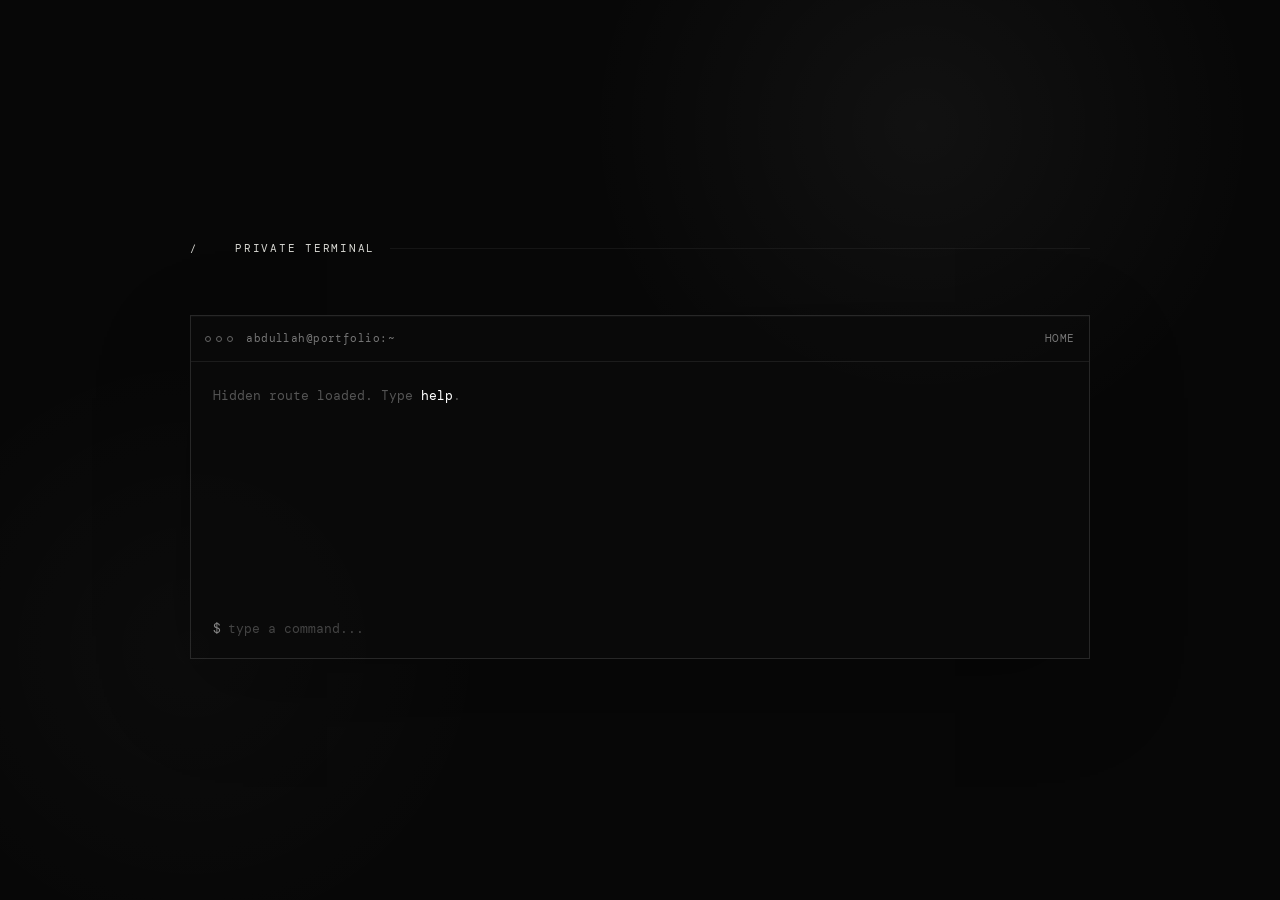
==== terminal/index.html @ bd7c906c "Add files via upload" ====
<!DOCTYPE html>
<html lang="en">
<head>
<meta charset="UTF-8">
<meta name="viewport" content="width=device-width, initial-scale=1.0">
<meta name="theme-color" content="#070707">
<link rel="icon" type="image/svg+xml" href="../logo.svg">
    <title>Mohammad Abdullah</title>
<link rel="preconnect" href="https://fonts.googleapis.com">
<link rel="preconnect" href="https://fonts.gstatic.com" crossorigin>
<link href="https://fonts.googleapis.com/css2?family=DM+Mono:wght@400;500&family=Inter:wght@400;500;600;700;800&display=swap" rel="stylesheet">
<link rel="stylesheet" href="../style.css">
</head>
<body>
<main style="width:min(900px,calc(100% - 40px));margin:0 auto;padding:80px 0;min-height:100vh;display:grid;align-content:center;">
<div class="section-header"><span class="section-number">/</span><h2>Private Terminal</h2><div class="section-line"></div></div>
<div class="terminal-window">
<div class="terminal-bar"><div class="terminal-lights"><i></i><i></i><i></i></div><span>abdullah@portfolio:~</span><a href="../index.html#top">HOME</a></div>
<div class="terminal-output" id="terminal-output"><div class="terminal-line terminal-muted">Hidden route loaded. Type <span>help</span>.</div></div>
<form class="terminal-input-row" id="terminal-form"><label for="terminal-input">$</label><input id="terminal-input" type="text" autocomplete="off" spellcheck="false" placeholder="type a command..." autofocus></form>
</div>
</main>
<script src="../script.js"></script>
</body>
</html>
---- style.css ----
:root {
    --bg: #070707;
    --surface: #0d0d0d;
    --surface-2: #111111;
    --text: #f4f4f1;
    --muted: #8b8b88;
    --dim: #4e4e4b;
    --line: rgba(255,255,255,.10);
    --line-soft: rgba(255,255,255,.055);
    --silver: #d9d9d4;
    --green: #79f2a4;
    --max: 1180px;
    --mono: "DM Mono", monospace;
}

* { box-sizing: border-box; margin: 0; padding: 0; }

html { scroll-behavior: smooth; }

::selection {
    background: rgba(255,255,255,.18);
    color: #fff;
}

html {
    scrollbar-width: thin;
    scrollbar-color: rgba(255,255,255,.18) transparent;
}

::-webkit-scrollbar { width: 7px; }
::-webkit-scrollbar-track { background: transparent; }
::-webkit-scrollbar-thumb {
    background: rgba(255,255,255,.16);
    border-radius: 999px;
}
::-webkit-scrollbar-thumb:hover { background: rgba(255,255,255,.28); }

body {
    min-height: 100vh;
    overflow-x: hidden;
    background:
        radial-gradient(circle at 72% 14%, rgba(255,255,255,.045), transparent 28%),
        radial-gradient(circle at 15% 72%, rgba(255,255,255,.025), transparent 24%),
        var(--bg);
    color: var(--text);
    font-family: Inter, -apple-system, BlinkMacSystemFont, "Segoe UI", sans-serif;
    line-height: 1.55;
}

body, a, button { cursor: auto; }

a {
    color: inherit;
    text-decoration: none;
}

a:focus-visible,
button:focus-visible,
input:focus-visible {
    outline: 1px solid rgba(255,255,255,.65);
    outline-offset: 4px;
}

.custom-cursor,
.custom-cursor-dot {
    position: fixed;
    left: 0;
    top: 0;
    pointer-events: none;
    z-index: 200;
    opacity: 0;
}

/* Minimal pointer: one small point, no ring, trail, or expansion. */
.custom-cursor {
    width: 7px;
    height: 7px;
    border-radius: 50%;
    background: #fff;
    box-shadow: 0 0 0 1px rgba(255,255,255,.18);
    transform: translate3d(-50%, -50%, 0);
    transition: transform .14s ease, opacity .2s ease;
    mix-blend-mode: difference;
}

.custom-cursor-dot {
    display: none;
}

/* The portfolio uses the browser pointer rather than a decorative custom cursor. */
.custom-cursor,
.custom-cursor-dot {
    display: none !important;
}

@media (pointer: coarse), (max-width: 850px) {
    body, a, button { cursor: auto; }
}

.liquid-orb {
    position: fixed;
    z-index: 1;
    right: 7vw;
    top: 19vh;
    width: min(34vw, 470px);
    height: min(34vw, 470px);
    pointer-events: none;
    opacity: .52;
    filter: drop-shadow(0 30px 70px rgba(255,255,255,.07));
    transform: translate3d(var(--orb-x, 0px), var(--orb-y, 0px), 0);
    will-change: transform;
}

.orb-core {
    position: absolute;
    inset: 10%;
    border-radius: 44% 56% 58% 42% / 42% 38% 62% 58%;
    background:
        radial-gradient(circle at 32% 25%, rgba(255,255,255,.95), transparent 9%),
        radial-gradient(circle at 64% 65%, rgba(255,255,255,.24), transparent 23%),
        linear-gradient(135deg, rgba(255,255,255,.24), rgba(255,255,255,.025) 42%, rgba(255,255,255,.14));
    border: 1px solid rgba(255,255,255,.28);
    box-shadow:
        inset -40px -50px 90px rgba(0,0,0,.52),
        inset 25px 20px 50px rgba(255,255,255,.12),
        0 0 100px rgba(255,255,255,.04);
    backdrop-filter: blur(10px);
    animation: morph 12s ease-in-out infinite alternate;
}

.orb-core::after {
    content: "";
    position: absolute;
    inset: 17%;
    border-radius: inherit;
    border: 1px solid rgba(255,255,255,.13);
    transform: rotate(25deg) scale(.82);
}

.orb-highlight {
    position: absolute;
    width: 35%;
    height: 15%;
    top: 20%;
    left: 22%;
    border-radius: 50%;
    background: rgba(255,255,255,.20);
    filter: blur(18px);
    transform: rotate(-28deg);
    animation: highlightMove 7s ease-in-out infinite alternate;
}

.orb-ring {
    position: absolute;
    inset: 3%;
    border: 1px solid rgba(255,255,255,.06);
    border-radius: 47% 53% 60% 40% / 43% 36% 64% 57%;
}

.orb-ring-a { transform: rotate(35deg) scaleY(.72); animation: ringRotate 20s linear infinite; }
.orb-ring-b { transform: rotate(-22deg) scaleX(.74); animation: ringRotate 27s linear infinite reverse; }

.site-nav {
    position: fixed;
    top: 0;
    left: 0;
    right: 0;
    z-index: 100;
    padding: 25px 0;
    background: linear-gradient(to bottom, rgba(7,7,7,.78), transparent);
    backdrop-filter: blur(10px);
}

.nav-content {
    width: min(var(--max), calc(100% - 56px));
    margin: auto;
    display: grid;
    grid-template-columns: 1fr auto 1fr;
    align-items: center;
}

.logo {
    width: max-content;
    display: inline-flex;
    align-items: center;
}

.logo img {
    display: block;
    width: 30px;
    height: 30px;
    object-fit: contain;
}

.logo img:not([src]), .logo img[src=""] { display: none; }

.nav-meta {
    display: flex;
    gap: 20px;
    align-items: center;
    color: var(--dim);
    font: 10px var(--mono);
    letter-spacing: .14em;
}

.nav-status { display: flex; gap: 7px; align-items: center; }
.nav-status i, .live i {
    width: 5px;
    height: 5px;
    display: inline-block;
    border-radius: 50%;
    background: var(--green);
    box-shadow: 0 0 12px rgba(121,242,164,.65);
}

.nav-links {
    display: flex;
    justify-content: flex-end;
    gap: 27px;
    font: 10px var(--mono);
    letter-spacing: .12em;
    color: var(--muted);
    text-transform: uppercase;
}

.nav-links a, .social-links a, .project-link, .contact-email {
    transition: color .25s ease, opacity .25s ease, border-color .25s ease, transform .25s ease;
}
.nav-links a:hover, .social-links a:hover, .project-link:hover, .contact-email:hover { color: white; }
.nav-links a:hover, .social-links a:hover { opacity: .92; }

/* Quiet underline reveal for ordinary text links. */
.data-row a,
.github-recent-head a,
.repo-item a {
    position: relative;
}

.data-row a::after,
.github-recent-head a::after,
.repo-item a::after {
    content: "";
    position: absolute;
    left: 0;
    right: 0;
    bottom: -3px;
    height: 1px;
    background: currentColor;
    transform: scaleX(0);
    transform-origin: right;
    transition: transform .25s ease;
    opacity: .45;
}

.data-row a:hover::after,
.github-recent-head a:hover::after,
.repo-item a:hover::after {
    transform: scaleX(1);
    transform-origin: left;
}

main {
    width: min(var(--max), calc(100% - 56px));
    margin: auto;
    position: relative;
    z-index: 1;
}

.hero {
    min-height: 100vh;
    padding: 170px 0 90px;
    display: flex;
    align-items: center;
    position: relative;
    isolation: isolate;
}

.hero-copy {
    width: min(800px, 75%);
    position: relative;
    z-index: 3;
}

.hero-index { z-index: 3; }

.eyebrow, .section-number, .skill-label, .project-topline, .project-kicker,
.presence-label, .contact-label, .work-note span {
    font: 10px var(--mono);
    letter-spacing: .16em;
    color: var(--muted);
}

.eyebrow {
    display: flex;
    align-items: center;
    gap: 16px;
    margin-bottom: 35px;
}

.eyebrow span, .section-number { color: var(--silver); }

h1 {
    font-size: clamp(4.8rem, 11vw, 9.4rem);
    line-height: .82;
    letter-spacing: -.085em;
    font-weight: 800;
    text-transform: uppercase;
}

h1 span {
    color: transparent;
    -webkit-text-stroke: 1px rgba(255,255,255,.62);
}

.hero-bottom {
    display: grid;
    grid-template-columns: 1fr auto;
    gap: 70px;
    align-items: end;
    margin-top: 55px;
    max-width: 800px;
}

.role {
    font: 11px var(--mono);
    letter-spacing: .17em;
    color: var(--silver);
    margin-bottom: 14px;
}

.hero-description {
    max-width: 510px;
    color: var(--muted);
    font-size: 15px;
    line-height: 1.8;
}

.hero-actions {
    display: flex;
    flex-direction: column;
    gap: 8px;
    min-width: 155px;
}

.button {
    height: 45px;
    padding: 0 15px;
    display: flex;
    align-items: center;
    justify-content: space-between;
    gap: 25px;
    border: 1px solid var(--line);
    font: 10px var(--mono);
    letter-spacing: .1em;
    text-transform: uppercase;
    transition: background .25s ease, border-color .25s ease, transform .25s ease;
}

.button:hover { transform: translateX(4px); }
.button-primary { background: #ededeb; color: #080808; }
.button-primary:hover { background: white; }
.button-ghost { color: var(--muted); }
.button-ghost:hover { border-color: rgba(255,255,255,.25); color: white; }

.hero-index {
    position: absolute;
    left: 0;
    bottom: 42px;
    display: flex;
    align-items: center;
    gap: 13px;
    color: var(--dim);
    font: 9px var(--mono);
    letter-spacing: .15em;
}
.hero-index i { width: 45px; height: 1px; background: var(--line); }

.section { padding: 125px 0; position: relative; }

.section-header {
    display: grid;
    grid-template-columns: 30px auto 1fr;
    align-items: center;
    gap: 15px;
    margin-bottom: 60px;
}

.section-header h2 {
    font: 11px var(--mono);
    letter-spacing: .16em;
    text-transform: uppercase;
    color: var(--silver);
}

.section-line { height: 1px; background: var(--line-soft); }

.profile-grid {
    display: grid;
    grid-template-columns: 1.35fr .65fr;
    gap: 100px;
}

.large-copy {
    max-width: 720px;
    font-size: clamp(2rem, 4vw, 3.5rem);
    line-height: 1.1;
    letter-spacing: -.045em;
}

.large-copy em {
    font-style: normal;
    color: transparent;
    -webkit-text-stroke: 1px rgba(255,255,255,.65);
}

.muted-copy {
    max-width: 510px;
    margin-top: 30px;
    color: var(--muted);
    font-size: 14px;
    line-height: 1.8;
}

.profile-aside { padding-top: 7px; }

.data-row {
    padding: 17px 0;
    border-top: 1px solid var(--line-soft);
    display: flex;
    justify-content: space-between;
    gap: 20px;
    font-size: 12px;
}

.data-row:last-child { border-bottom: 1px solid var(--line-soft); }
.data-row span { color: var(--dim); font: 9px var(--mono); letter-spacing: .12em; }
.data-row strong, .data-row a { font-weight: 500; color: var(--silver); }
.live { display: flex; align-items: center; gap: 8px; }

.skills-grid {
    display: grid;
    grid-template-columns: repeat(3, 1fr);
    border-top: 1px solid var(--line);
    border-bottom: 1px solid var(--line);
}

.skill-column {
    min-height: 230px;
    padding: 28px;
    border-right: 1px solid var(--line);
}
.skill-column:last-child { border-right: 0; }

.skill-label { display: block; margin-bottom: 32px; }

.skill-list { display: flex; flex-wrap: wrap; gap: 9px; }

.skill-list span {
    padding: 8px 11px;
    border: 1px solid var(--line);
    color: #c9c9c5;
    font: 11px var(--mono);
    transition: background .25s ease, border-color .25s ease, transform .25s ease;
}

.skill-list span:hover {
    background: rgba(255,255,255,.06);
    border-color: rgba(255,255,255,.22);
    transform: translateY(-2px);
}

.featured-project {
    padding: 30px 0 0;
    border-top: 1px solid rgba(255,255,255,.18);
    border-bottom: 1px solid var(--line);
    transition: padding .4s ease;
}

.featured-project:hover { padding-left: 15px; padding-right: 15px; background: rgba(255,255,255,.018); }

.project-topline {
    display: flex;
    justify-content: space-between;
    padding-bottom: 50px;
}

.project-main {
    display: grid;
    grid-template-columns: 1.1fr .9fr;
    gap: 70px;
    align-items: end;
    padding-bottom: 65px;
}

.project-kicker { margin-bottom: 14px; }

.project-main h3 {
    font-size: clamp(4rem, 8vw, 7.5rem);
    line-height: .8;
    letter-spacing: -.08em;
    font-weight: 700;
}

.project-main h3 span { color: var(--dim); }

.project-description {
    max-width: 430px;
    color: var(--muted);
    font-size: 15px;
    line-height: 1.8;
}

.project-footer {
    min-height: 75px;
    border-top: 1px solid var(--line-soft);
    display: flex;
    align-items: center;
    justify-content: space-between;
}

.project-stack { display: flex; gap: 9px; flex-wrap: wrap; }
.project-stack span {
    color: var(--dim);
    font: 9px var(--mono);
    letter-spacing: .08em;
    text-transform: uppercase;
}

.project-link {
    color: var(--silver);
    font: 10px var(--mono);
    letter-spacing: .1em;
    text-transform: uppercase;
}
.project-link span { margin-left: 10px; display: inline-block; transition: transform .25s ease; }
.project-link:hover span { transform: translateX(3px); }

.work-note {
    margin-top: 22px;
    display: flex;
    justify-content: space-between;
    gap: 30px;
    color: var(--dim);
}
.work-note p { font-size: 12px; }

.presence-card {
    display: grid;
    grid-template-columns: 1fr auto;
    gap: 40px;
    align-items: center;
    padding: 27px;
    border: 1px solid var(--line);
    background: linear-gradient(110deg, rgba(255,255,255,.025), rgba(255,255,255,.008));
}

.presence-profile { display: flex; align-items: center; gap: 18px; }

.avatar-wrapper { width: 58px; height: 58px; position: relative; }
.avatar {
    width: 100%; height: 100%;
    border-radius: 50%;
    object-fit: cover;
    background: #151515;
    border: 1px solid rgba(255,255,255,.12);
}
.status-dot {
    position: absolute;
    width: 12px; height: 12px;
    right: -1px; bottom: 1px;
    border-radius: 50%;
    border: 3px solid #0d0d0d;
    background: #555;
}

.presence-profile h3 { font-size: 16px; font-weight: 600; }
.presence-status { color: var(--muted); font-size: 12px; margin-top: 2px; }

.spotify-info {
    min-width: 300px;
    display: flex;
    align-items: center;
    gap: 13px;
    padding: 14px 17px;
    border: 1px solid var(--line-soft);
    background: rgba(0,0,0,.2);
}
.spotify-mark { font-size: 22px; color: #ddd; }
.spotify-info p:not(.presence-label) { max-width: 230px; white-space: nowrap; overflow: hidden; text-overflow: ellipsis; font-size: 12px; }
#spotify-artist { color: var(--muted); font-size: 10px !important; }

.milestone-grid {
    display: grid;
    grid-template-columns: repeat(3, 1fr);
    border-top: 1px solid var(--line);
}
.milestone {
    padding: 27px;
    min-height: 200px;
    border-right: 1px solid var(--line);
}
.milestone:last-child { border-right: 0; }
.milestone > span { color: var(--dim); font: 9px var(--mono); }
.milestone strong { display: block; margin-top: 55px; font-size: 17px; font-weight: 600; letter-spacing: -.02em; }
.milestone p { margin-top: 9px; color: var(--muted); font-size: 12px; line-height: 1.65; }
.muted-milestone { opacity: .5; }

.contact {
    padding-top: 150px;
    padding-bottom: 90px;
    border-bottom: 1px solid var(--line-soft);
}
.contact-inner { max-width: 760px; }
.contact-label { display: block; margin-bottom: 35px; }
.contact h2 {
    font-size: clamp(4rem, 9vw, 8rem);
    line-height: .84;
    letter-spacing: -.08em;
}
.contact h2 em {
    font-style: normal;
    color: transparent;
    -webkit-text-stroke: 1px rgba(255,255,255,.55);
}
.contact-email {
    display: inline-flex;
    align-items: center;
    gap: 20px;
    margin-top: 45px;
    padding-bottom: 8px;
    border-bottom: 1px solid rgba(255,255,255,.3);
    font: 12px var(--mono);
}
.contact-email span { color: var(--dim); }

.social-links {
    display: flex;
    flex-wrap: wrap;
    gap: 28px;
    margin-top: 100px;
}
.social-links a {
    color: var(--muted);
    font: 10px var(--mono);
    letter-spacing: .1em;
    text-transform: uppercase;
}
.social-links span { color: var(--dim); margin-left: 7px; }

footer {
    width: min(var(--max), calc(100% - 56px));
    margin: auto;
    min-height: 100px;
    display: flex;
    justify-content: space-between;
    align-items: center;
    color: #3e3e3c;
    font: 9px var(--mono);
    letter-spacing: .13em;
}

.reveal {
    opacity: 0;
    transform: translateY(28px);
    transition: opacity .8s ease, transform .8s cubic-bezier(.23,1,.32,1);
}
.reveal.active { opacity: 1; transform: translateY(0); }

@keyframes morph {
    0% { border-radius: 44% 56% 58% 42% / 42% 38% 62% 58%; transform: rotate(-5deg) scale(1); }
    100% { border-radius: 60% 40% 42% 58% / 54% 58% 42% 46%; transform: rotate(8deg) scale(1.035); }
}
@keyframes highlightMove {
    from { transform: translate(0,0) rotate(-28deg); opacity: .55; }
    to { transform: translate(65px,35px) rotate(-12deg); opacity: .85; }
}
@keyframes ringRotate {
    from { transform: rotate(0deg) scaleY(.72); }
    to { transform: rotate(360deg) scaleY(.72); }
}

@media (max-width: 850px) {
    body, a, button { cursor: auto; }
    .liquid-orb { width: 330px; height: 330px; right: -110px; top: 20vh; opacity: .34; }
    .nav-content { grid-template-columns: 1fr auto; }
    .nav-meta { display: none; }
    .nav-links { display: none; }
    .hero-copy { width: 100%; }
    .hero-bottom, .profile-grid, .project-main { grid-template-columns: 1fr; gap: 35px; }
    .hero-bottom { margin-top: 45px; }
    .hero-actions { flex-direction: row; }
    .button { flex: 1; }
    .skills-grid, .milestone-grid { grid-template-columns: 1fr; }
    .skill-column, .milestone { border-right: 0; border-bottom: 1px solid var(--line); min-height: auto; }
    .skill-column:last-child, .milestone:last-child { border-bottom: 0; }
    .skill-column { padding: 25px; }
    .milestone { min-height: 170px; }
    .presence-card { grid-template-columns: 1fr; }
    .spotify-info { min-width: 0; width: 100%; }
    .section { padding: 90px 0; }
    .work-note { flex-direction: column; }
}

@media (max-width: 520px) {
    main, footer { width: min(100% - 32px, var(--max)); }
    .site-nav { padding: 19px 0; }
    .hero { padding-top: 135px; }
    h1 { font-size: clamp(4rem, 20vw, 6rem); }
    .hero-bottom { margin-top: 35px; }
    .hero-actions { flex-direction: column; }
    .section-header { margin-bottom: 40px; }
    .project-topline { flex-direction: column; gap: 8px; padding-bottom: 35px; }
    .project-main h3 { font-size: 4rem; }
    .project-main { padding-bottom: 45px; }
    .project-footer { align-items: flex-start; flex-direction: column; gap: 20px; padding: 20px 0; }
    .social-links { margin-top: 70px; gap: 20px; }
    footer { flex-direction: column; align-items: flex-start; justify-content: center; gap: 8px; }
}

@media (prefers-reduced-motion: reduce) {
    html { scroll-behavior: auto; }
    *, *::before, *::after {
        animation-duration: .01ms !important;
        transition-duration: .01ms !important;
    }
}

/* ------------------------------
   Command palette + terminal
------------------------------ */
.command-trigger,
#terminal-clear,
#open-palette-from-terminal,
.palette-close {
    appearance: none;
    border: 0;
    background: transparent;
    color: var(--muted);
    font: inherit;
    cursor: pointer;
}

.command-trigger {
    border: 1px solid rgba(255,255,255,.10);
    padding: .25rem .5rem;
    font-family: 'DM Mono', monospace;
    font-size: .65rem;
    letter-spacing: .08em;
    transition: .25s ease;
}

.command-trigger:hover,
#terminal-clear:hover,
#open-palette-from-terminal:hover,
.palette-close:hover { color: var(--text); border-color: rgba(255,255,255,.28); }

.nav-meta { gap: .7rem; }

.terminal-window {
    border: 1px solid rgba(255,255,255,.12);
    background: rgba(10,10,10,.72);
    box-shadow: 0 30px 90px rgba(0,0,0,.24), inset 0 1px rgba(255,255,255,.025);
    overflow: hidden;
}

.terminal-bar {
    display: flex;
    align-items: center;
    gap: .8rem;
    min-height: 46px;
    padding: 0 .9rem;
    border-bottom: 1px solid rgba(255,255,255,.08);
    color: #777;
    font: 11px/1 'DM Mono', monospace;
    letter-spacing: .04em;
}

.terminal-bar > span { flex: 1; }

.terminal-lights { display: flex; gap: 5px; }
.terminal-lights i { width: 6px; height: 6px; border: 1px solid #666; border-radius: 50%; display: block; }

#terminal-clear { font: 10px/1 'DM Mono', monospace; letter-spacing: .1em; }

.terminal-output {
    min-height: 245px;
    max-height: 340px;
    overflow-y: auto;
    padding: 1.35rem 1.4rem .4rem;
    font: 13px/1.8 'DM Mono', monospace;
}

.terminal-line { color: #ddd; white-space: pre-wrap; overflow-wrap: anywhere; }
.terminal-line span { color: #fff; }
.terminal-prompt { color: #8c8c8c !important; margin-right: .35rem; }
.terminal-result { color: #a2a2a2; padding-left: 1rem; }
.terminal-muted { color: #555; }

.terminal-input-row {
    display: flex;
    align-items: center;
    gap: .4rem;
    padding: .6rem 1.4rem 1.1rem;
}

.terminal-input-row label {
    color: #888;
    font: 13px/1 'DM Mono', monospace;
}

.terminal-input-row input {
    width: 100%;
    border: 0;
    outline: 0;
    background: transparent;
    color: #f4f4f4;
    font: 13px/1.8 'DM Mono', monospace;
}

.terminal-input-row input::placeholder { color: #444; }

.terminal-help {
    display: flex;
    justify-content: space-between;
    gap: 1rem;
    padding: .8rem 1.4rem;
    border-top: 1px solid rgba(255,255,255,.06);
    color: #4f4f4f;
    font: 10px/1.4 'DM Mono', monospace;
    letter-spacing: .04em;
}

#open-palette-from-terminal { font: inherit; }

.command-palette {
    position: fixed;
    inset: 0;
    z-index: 1000;
    display: grid;
    place-items: start center;
    padding: 12vh 1.5rem 2rem;
    visibility: hidden;
    opacity: 0;
    transition: opacity .18s ease, visibility .18s ease;
}

.command-palette.open { visibility: visible; opacity: 1; }

.palette-backdrop {
    position: absolute;
    inset: 0;
    background: rgba(0,0,0,.72);
    backdrop-filter: blur(12px);
}

.palette-dialog {
    position: relative;
    width: min(680px, 100%);
    border: 1px solid rgba(255,255,255,.14);
    background: rgba(13,13,13,.97);
    box-shadow: 0 35px 120px rgba(0,0,0,.6), 0 0 0 1px rgba(255,255,255,.02) inset;
    transform: translateY(-10px) scale(.985);
    transition: transform .18s ease;
}

.command-palette.open .palette-dialog { transform: translateY(0) scale(1); }

.palette-header {
    display: flex;
    justify-content: space-between;
    align-items: flex-start;
    gap: 1rem;
    padding: 1.25rem 1.25rem 1rem;
}

.palette-kicker { color: #555; font: 10px/1 'DM Mono', monospace; letter-spacing: .16em; }
.palette-header h2 { margin-top: .45rem; font-size: 1rem; font-weight: 500; }

.palette-close {
    border: 1px solid rgba(255,255,255,.08);
    padding: .35rem .45rem;
    font: 10px/1 'DM Mono', monospace;
}

.palette-search-wrap {
    display: flex;
    align-items: center;
    gap: .65rem;
    margin: 0 1.25rem .75rem;
    padding: .75rem .85rem;
    border: 1px solid rgba(255,255,255,.1);
    background: rgba(255,255,255,.025);
    color: #666;
    font: 13px/1 'DM Mono', monospace;
}

.palette-search-wrap input {
    min-width: 0;
    flex: 1;
    border: 0;
    outline: 0;
    background: transparent;
    color: #f5f5f5;
    font: inherit;
}

.palette-search-wrap input::placeholder { color: #484848; }
.palette-search-wrap kbd { color: #555; font: 10px/1 'DM Mono', monospace; }

.palette-list { padding: .1rem .5rem .5rem; max-height: 360px; overflow-y: auto; }

.palette-item {
    width: 100%;
    display: grid;
    grid-template-columns: 30px 1fr auto;
    align-items: center;
    gap: .8rem;
    padding: .75rem;
    border: 1px solid transparent;
    background: transparent;
    color: #ddd;
    text-align: left;
    cursor: pointer;
}

.palette-item:hover,
.palette-item.selected { border-color: rgba(255,255,255,.09); background: rgba(255,255,255,.045); }
.palette-icon { color: #666; font: 12px/1 'DM Mono', monospace; }
.palette-item strong { display: block; font-size: .83rem; font-weight: 500; }
.palette-item small { display: block; margin-top: .2rem; color: #555; font: 10px/1.4 'DM Mono', monospace; }
.palette-item kbd { color: #444; font: 10px/1 'DM Mono', monospace; }

.palette-empty { padding: 1.25rem .75rem; color: #555; font: 11px/1.5 'DM Mono', monospace; }

.palette-footer {
    display: flex;
    gap: 1rem;
    padding: .75rem 1.25rem;
    border-top: 1px solid rgba(255,255,255,.06);
    color: #4b4b4b;
    font: 10px/1 'DM Mono', monospace;
}

@media (max-width: 768px) {
    .nav-meta .command-trigger { display: none; }
    .terminal-output { min-height: 220px; padding-left: 1rem; padding-right: 1rem; }
    .terminal-input-row { padding-left: 1rem; padding-right: 1rem; }
    .terminal-help { flex-direction: column; padding-left: 1rem; padding-right: 1rem; }
    .palette-footer { gap: .7rem; flex-wrap: wrap; }
}

/* ------------------------------
   System / GitHub / Lab additions
------------------------------ */
.system-grid { display:grid; grid-template-columns:repeat(4,1fr); border-top:1px solid var(--line); border-bottom:1px solid var(--line); }
.system-panel { padding:24px; min-height:105px; border-right:1px solid var(--line); }
.system-panel:last-child { border-right:0; }
.system-panel > span, .github-stat span, .github-recent-head > span, .lab-card > span { display:block; color:var(--dim); font:9px var(--mono); letter-spacing:.13em; }
.system-panel strong { display:flex; align-items:center; gap:9px; margin-top:18px; font:11px var(--mono); color:var(--silver); }
.status-led { width:6px; height:6px; border-radius:50%; display:inline-block; background:#555; box-shadow:0 0 0 3px rgba(255,255,255,.035); }
.status-led.online { background:#d9d9d9; box-shadow:0 0 12px rgba(255,255,255,.35); }
.github-grid { display:grid; grid-template-columns:.7fr 1.3fr; border-top:1px solid var(--line); border-bottom:1px solid var(--line); }
.github-stats { display:grid; grid-template-columns:1fr 1fr; border-right:1px solid var(--line); }
.github-stat { padding:25px; min-height:125px; border-right:1px solid var(--line-soft); border-bottom:1px solid var(--line-soft); }
.github-stat:nth-child(2n) { border-right:0; }
.github-stat:nth-last-child(-n+2) { border-bottom:0; }
.github-stat strong { display:block; margin-top:20px; font-size:26px; letter-spacing:-.05em; font-weight:500; }
.github-recent { padding:25px; }
.github-recent-head { display:flex; justify-content:space-between; gap:20px; align-items:center; padding-bottom:18px; border-bottom:1px solid var(--line-soft); }
.github-recent-head a { color:var(--dim); font:9px var(--mono); letter-spacing:.08em; }
.repo-list { display:grid; }
.repo-item { display:flex; align-items:center; justify-content:space-between; gap:20px; padding:16px 0; border-bottom:1px solid var(--line-soft); }
.repo-item strong { font-size:12px; font-weight:500; }
.repo-item span { color:var(--dim); font:9px var(--mono); }
.lab-grid { display:grid; grid-template-columns:repeat(3,1fr); border-top:1px solid var(--line); border-bottom:1px solid var(--line); }
.lab-card { min-height:210px; padding:26px; border-right:1px solid var(--line); }
.lab-card:last-child { border-right:0; }
.lab-card strong { display:block; margin-top:65px; font-size:15px; letter-spacing:-.02em; }
.lab-card p { max-width:280px; margin-top:10px; color:var(--muted); font-size:12px; line-height:1.65; }
.system-log { border-top:1px solid var(--line); border-bottom:1px solid var(--line); padding:5px 0; font:11px/2 'DM Mono',monospace; }
.log-row { display:grid; grid-template-columns:90px 110px 1fr; gap:15px; padding:3px 12px; border-bottom:1px solid rgba(255,255,255,.025); }
.log-time,.log-code { color:#4d4d4d; }
.log-message { color:#8e8e8e; }
.project-actions { display:flex; align-items:center; gap:25px; }
.project-terminal-link { border:0; background:transparent; color:var(--dim); padding:0; font:10px var(--mono); letter-spacing:.08em; text-transform:uppercase; cursor:pointer; }
.project-terminal-link:hover { color:var(--silver); }
.project-terminal { position:fixed; inset:0; z-index:1100; display:grid; place-items:center; padding:20px; background:rgba(0,0,0,.72); backdrop-filter:blur(14px); opacity:0; visibility:hidden; transition:.2s ease; }
.project-terminal.open { opacity:1; visibility:visible; }
.project-terminal-dialog { width:min(760px,100%); border:1px solid rgba(255,255,255,.14); background:#0c0c0c; box-shadow:0 40px 120px rgba(0,0,0,.65); }
.project-terminal-body { min-height:320px; max-height:55vh; overflow:auto; padding:25px; font:12px/1.8 var(--mono); color:#9b9b9b; }
.project-terminal-body strong { color:#eee; font-weight:500; }
.project-terminal-input { display:flex; gap:10px; padding:13px 25px 18px; border-top:1px solid var(--line-soft); color:#666; font:12px var(--mono); }
.project-terminal-input input { flex:1; border:0; outline:0; background:transparent; color:#eee; font:inherit; }
.developer-mode-indicator { position:fixed; left:50%; bottom:20px; z-index:1200; padding:9px 13px; border:1px solid rgba(255,255,255,.18); background:rgba(8,8,8,.9); color:#aaa; font:9px var(--mono); letter-spacing:.13em; transform:translate(-50%,20px); opacity:0; pointer-events:none; transition:.25s ease; }
.developer-mode-indicator.show { opacity:1; transform:translate(-50%,0); }
body.developer-mode .section-line { background:rgba(255,255,255,.16); }
body.developer-mode .noise { opacity:.055; }
body.developer-mode .liquid-orb { filter:contrast(1.15) brightness(1.12); }

@media (max-width:850px) {
  .system-grid,.github-grid,.lab-grid { grid-template-columns:1fr; }
  .system-panel { border-right:0; border-bottom:1px solid var(--line); }
  .system-panel:last-child { border-bottom:0; }
  .github-stats { border-right:0; border-bottom:1px solid var(--line); }
  .github-recent { padding:20px; }
  .lab-card { border-right:0; border-bottom:1px solid var(--line); min-height:170px; }
  .lab-card:last-child { border-bottom:0; }
  .log-row { grid-template-columns:70px 75px 1fr; gap:8px; }
  .project-actions { flex-wrap:wrap; }
}

/* 404 */
.error-page { min-height:100vh; display:grid; place-items:center; }
.error-page main { width:min(760px,calc(100% - 40px)); }
.error-code { font-size:clamp(7rem,22vw,15rem); line-height:.72; letter-spacing:-.1em; font-weight:700; }
.error-label { margin-top:35px; color:#777; font:10px var(--mono); letter-spacing:.18em; }
.error-terminal { margin:35px 0 30px; padding:25px; border:1px solid var(--line); background:rgba(255,255,255,.018); font:12px/2 var(--mono); color:#aaa; }
.error-terminal .muted { color:#4f4f4f; }
.error-terminal .bar { margin:8px 0; color:#ddd; letter-spacing:.04em; overflow:hidden; }
.error-terminal .commands { color:#888; }
.cursor-line { color:#ddd; animation:blink 1s steps(1) infinite; }
@keyframes blink { 50% { opacity:.35; } }


/* ------------------------------
   Personal OS v5 additions
------------------------------ */
.sound-control { display:flex; align-items:center; gap:10px; }
.sound-select-wrap { position:relative; display:block; }
.sound-select-wrap select {
    appearance:none;
    border:1px solid var(--line);
    border-radius:0;
    background:rgba(255,255,255,.018);
    color:var(--dim);
    min-width:125px;
    padding:7px 25px 7px 9px;
    font:9px var(--mono);
    letter-spacing:.1em;
    cursor:pointer;
    outline:none;
    transition:border-color .2s ease, color .2s ease, background .2s ease;
}
.sound-select-wrap::after { content:"⌄"; position:absolute; right:9px; top:50%; transform:translateY(-53%); color:#555; pointer-events:none; font:11px var(--mono); }
.sound-select-wrap select:hover,
.sound-select-wrap select:focus-visible { border-color:rgba(255,255,255,.25); color:var(--silver); background:rgba(255,255,255,.035); }
.sound-select-wrap select option { background:#0b0b0b; color:#ddd; }
.sr-only { position:absolute; width:1px; height:1px; padding:0; margin:-1px; overflow:hidden; clip:rect(0,0,0,0); white-space:nowrap; border:0; }
.volume-control { display:flex; align-items:center; gap:7px; min-width:145px; }
.volume-label { color:#666; font:9px var(--mono); letter-spacing:.08em; white-space:nowrap; }
#sound-volume { width:88px; accent-color:#d8d8d8; cursor:pointer; }
#sound-volume::-webkit-slider-runnable-track { height:2px; background:rgba(255,255,255,.16); border-radius:2px; }
#sound-volume::-webkit-slider-thumb { appearance:none; width:8px; height:8px; margin-top:-3px; border-radius:50%; background:#ddd; border:0; }
#sound-volume::-moz-range-track { height:2px; background:rgba(255,255,255,.16); border-radius:2px; }
#sound-volume::-moz-range-thumb { width:8px; height:8px; border-radius:50%; background:#ddd; border:0; }
#sound-volume:focus-visible { outline:1px solid rgba(255,255,255,.3); outline-offset:4px; }

.audio-now-playing {
    display:flex;
    align-items:center;
    gap:11px;
    min-width:150px;
    padding-left:10px;
    border-left:1px solid var(--line);
}
.audio-now-playing-copy { display:flex; flex-direction:column; gap:3px; min-width:0; }
.audio-now-playing-copy span { color:#4f4f4f; font:8px var(--mono); letter-spacing:.14em; white-space:nowrap; }
.audio-now-playing-copy strong { max-width:86px; color:#777; font:9px var(--mono); letter-spacing:.06em; font-weight:400; white-space:nowrap; overflow:hidden; text-overflow:ellipsis; }
.audio-now-playing.is-playing .audio-now-playing-copy strong { color:#ddd; }
.audio-visualizer { height:18px; width:40px; display:flex; align-items:center; justify-content:flex-end; gap:2px; overflow:hidden; }
.audio-visualizer i { display:block; width:2px; height:14px; min-height:2px; background:#aaa; transform-origin:center; transform:scaleY(.28); transition:transform .08s linear, background .2s ease; }
.audio-now-playing.is-playing .audio-visualizer i { background:#ddd; }



.nav-control {
    border: 0;
    background: transparent;
    color: var(--dim);
    padding: 0;
    font: 10px var(--mono);
    letter-spacing: .12em;
    cursor: pointer;
    transition: color .2s ease;
}
.nav-control:hover, .nav-control[aria-pressed="true"] { color: var(--silver); }

/* Keep terminal + log sections on the same centered content grid as the rest of the site. */
.terminal-section,
.logs-section {
    width: min(var(--max), calc(100% - 56px));
    margin-inline: auto;
}
.terminal-section .terminal-window,
.logs-section .system-log { width: 100%; }

.system-grid { grid-template-columns: repeat(5, 1fr); }
.system-panel-action button {
    margin-top: 15px;
    border: 0;
    background: transparent;
    color: var(--silver);
    padding: 0;
    font: 10px var(--mono);
    letter-spacing: .1em;
    cursor: pointer;
}
.system-panel-action button b { color: var(--dim); font-weight: 400; margin-left: 8px; transition: transform .2s ease; display:inline-block; }
.system-panel-action button:hover b { transform: translateX(4px); }

.building-card {
    display: grid;
    grid-template-columns: 1.3fr .7fr;
    gap: 80px;
    padding: 30px 0;
    border-top: 1px solid var(--line);
    border-bottom: 1px solid var(--line);
}
.building-kicker { color: var(--dim); font: 9px var(--mono); letter-spacing: .15em; }
.building-card h3 { margin-top: 25px; font-size: clamp(2.7rem, 6vw, 5.5rem); line-height: .9; letter-spacing: -.07em; }
.building-card p { max-width: 600px; margin-top: 22px; color: var(--muted); font-size: 13px; line-height: 1.8; }
.building-meta { align-self: end; display:grid; grid-template-columns:1fr 1fr; gap: 13px 20px; font: 9px var(--mono); }
.building-meta span { color: var(--dim); letter-spacing:.12em; }
.building-meta strong { color:var(--silver); font-weight:500; }
.building-live { display:flex; align-items:center; gap:7px; }
.building-live i { width:5px; height:5px; border-radius:50%; background:#d9d9d9; box-shadow:0 0 10px rgba(255,255,255,.35); }

.about-terminal {
    margin-top: 65px;
    border: 1px solid var(--line);
    background: rgba(255,255,255,.015);
}
.about-terminal-head { display:flex; justify-content:space-between; gap:20px; padding:12px 15px; border-bottom:1px solid var(--line-soft); color:var(--dim); font:9px var(--mono); letter-spacing:.12em; }
.about-terminal-output { min-height:58px; padding:17px 15px 8px; color:#777; font:12px/1.7 var(--mono); }
.about-terminal-output strong { color:#ddd; font-weight:500; }
.about-terminal-input { display:flex; align-items:center; gap:8px; padding:0 15px 16px; color:#666; font:12px var(--mono); }
.about-terminal-input input { width:100%; border:0; outline:0; background:transparent; color:#eee; font:inherit; }
.about-terminal-input input::placeholder { color:#3d3d3d; }

.github-development-note { padding-top:13px; color:#454545; font:9px/1.6 var(--mono); letter-spacing:.04em; }

.lab-card { position:relative; }
.lab-expand { position:absolute; right:25px; bottom:25px; border:0; background:transparent; color:var(--dim); padding:0; font:9px var(--mono); letter-spacing:.1em; cursor:pointer; }
.lab-expand:hover { color:var(--silver); }
.lab-expand b { font-weight:400; margin-left:7px; }
.lab-inspector { display:none; margin-top:18px; padding:18px 20px; border:1px solid var(--line); background:rgba(255,255,255,.018); align-items:flex-start; justify-content:space-between; gap:20px; }
.lab-inspector.open { display:flex; }
.lab-inspector span { color:var(--dim); font:9px var(--mono); letter-spacing:.13em; }
.lab-inspector strong { display:block; margin-top:7px; color:var(--silver); font-size:13px; font-weight:500; }
.lab-inspector p { margin-top:7px; color:var(--muted); font-size:12px; }
.lab-inspector button { border:0; background:transparent; color:var(--dim); font:9px var(--mono); cursor:pointer; }

.diagnostics-modal { position:fixed; inset:0; z-index:1150; display:grid; place-items:center; padding:20px; background:rgba(0,0,0,.7); backdrop-filter:blur(12px); opacity:0; visibility:hidden; transition:.2s ease; }
.diagnostics-modal.open { opacity:1; visibility:visible; }
.diagnostics-dialog { width:min(650px,100%); border:1px solid rgba(255,255,255,.14); background:#0b0b0b; box-shadow:0 40px 120px rgba(0,0,0,.65); }
.diagnostics-body { padding:22px 25px; font:11px/2 var(--mono); }
.diagnostic-row { display:grid; grid-template-columns:120px 1fr auto; gap:15px; padding:5px 0; border-bottom:1px solid var(--line-soft); }
.diagnostic-row span { color:#555; }
.diagnostic-row strong { color:#bbb; font-weight:400; }
.diagnostic-row em { color:#ddd; font-style:normal; }

.boot-screen { position:fixed; inset:0; z-index:2000; display:grid; place-items:center; background:#070707; opacity:1; visibility:visible; transition:opacity .5s ease, visibility .5s ease; }
.boot-screen.done { opacity:0; visibility:hidden; pointer-events:none; }
.boot-inner { width:min(520px,calc(100% - 50px)); }
.boot-mark { font-size:42px; font-weight:700; letter-spacing:-.08em; margin-bottom:35px; }
.boot-line { display:grid; grid-template-columns:45px 1fr auto; align-items:center; gap:12px; color:#555; font:9px var(--mono); letter-spacing:.12em; }
.boot-line strong { color:#999; font-weight:400; }
.boot-line i { height:1px; background:var(--line-soft); }
.boot-progress { height:1px; margin-top:16px; background:var(--line-soft); overflow:hidden; }
.boot-progress i { display:block; height:100%; width:0; background:#ddd; transition:width 1.25s cubic-bezier(.2,.8,.2,1); }

.nav-links,
.nav-status,
.nav-clock,
.liquid-orb,
main > section:not(.hero),
footer {
    transition: opacity .55s cubic-bezier(.2,.75,.2,1), filter .55s cubic-bezier(.2,.75,.2,1), transform .55s cubic-bezier(.2,.75,.2,1);
}
body.focus-mode .nav-links,
body.focus-mode .nav-status,
body.focus-mode .nav-clock { opacity:.12; }
body.focus-mode .liquid-orb { opacity:.72; transform:scale(1.025); }
body.focus-mode main > section:not(.hero) { opacity:.08; filter:blur(2px); transform:translateY(10px); }
body.focus-mode main > section:hover { opacity:.18; }
body.focus-mode .hero { min-height:calc(100vh - 20px); }
body.focus-mode footer { opacity:.1; filter:blur(1px); }

/* Focus mode transition */
.focus-transition {
    position: fixed;
    inset: 0;
    z-index: 2100;
    pointer-events: none;
    display: grid;
    place-items: center;
    overflow: hidden;
    isolation: isolate;
}
.focus-transition::before {
    content: "";
    position: absolute;
    inset: 0;
    background: rgba(255,255,255,.035);
    opacity: 0;
}
.focus-transition::after {
    content: "";
    position: absolute;
    top: 0;
    bottom: 0;
    width: 42%;
    background: linear-gradient(90deg, transparent, rgba(255,255,255,.11), transparent);
    filter: blur(8px);
    opacity: 0;
    transform: translateX(-140%);
}
.focus-transition-line {
    position: absolute;
    left: 0;
    width: 100%;
    height: 1px;
    background: rgba(255,255,255,.9);
    box-shadow: 0 0 30px rgba(255,255,255,.35);
    transform: translateY(-50vh);
    opacity: 0;
}
.focus-transition-label {
    position: relative;
    z-index: 2;
    padding: 10px 14px;
    border: 1px solid rgba(255,255,255,.22);
    background: rgba(7,7,7,.9);
    color: #e5e5e0;
    font: 9px/1 var(--mono);
    letter-spacing: .2em;
    opacity: 0;
    transform: translateY(10px) scale(.98);
    box-shadow: 0 12px 45px rgba(0,0,0,.45);
}
.focus-transition.is-entering::before { animation: focusBackdropIn .8s ease both; }
.focus-transition.is-entering::after { animation: focusGlowSweep .8s cubic-bezier(.2,.8,.2,1) both; }
.focus-transition.is-entering .focus-transition-line { animation: focusSweepIn .72s cubic-bezier(.2,.8,.2,1) both; }
.focus-transition.is-entering .focus-transition-label { animation: focusLabelIn .62s .06s cubic-bezier(.2,.8,.2,1) both; }
.focus-transition.is-exiting::before { animation: focusBackdropOut .65s ease both; }
.focus-transition.is-exiting::after { animation: focusGlowSweepOut .65s cubic-bezier(.2,.8,.2,1) both; }
.focus-transition.is-exiting .focus-transition-line { animation: focusSweepOut .65s cubic-bezier(.2,.8,.2,1) both; }
.focus-transition.is-exiting .focus-transition-label { animation: focusLabelOut .52s cubic-bezier(.2,.8,.2,1) both; }

@keyframes focusSweepIn {
    0% { transform: translateY(-50vh); opacity: 0; }
    15% { opacity: 1; }
    72% { opacity: 1; }
    100% { transform: translateY(50vh); opacity: 0; }
}
@keyframes focusSweepOut {
    0% { transform: translateY(50vh); opacity: 0; }
    15% { opacity: 1; }
    72% { opacity: 1; }
    100% { transform: translateY(-50vh); opacity: 0; }
}
@keyframes focusGlowSweep {
    0% { transform: translateX(-140%); opacity: 0; }
    18% { opacity: 1; }
    100% { transform: translateX(140%); opacity: 0; }
}
@keyframes focusGlowSweepOut {
    0% { transform: translateX(140%); opacity: 0; }
    18% { opacity: 1; }
    100% { transform: translateX(-140%); opacity: 0; }
}
@keyframes focusBackdropIn {
    0%, 100% { opacity: 0; }
    28% { opacity: 1; }
}
@keyframes focusBackdropOut {
    0%, 100% { opacity: 0; }
    28% { opacity: 1; }
}
@keyframes focusLabelIn {
    0% { opacity: 0; transform: translateY(10px) scale(.98); }
    32% { opacity: 1; transform: translateY(0) scale(1); }
    100% { opacity: 0; transform: translateY(-7px) scale(1.01); }
}
@keyframes focusLabelOut {
    0% { opacity: 0; transform: translateY(-7px) scale(1.01); }
    32% { opacity: 1; transform: translateY(0) scale(1); }
    100% { opacity: 0; transform: translateY(10px) scale(.98); }
}

@media (prefers-reduced-motion: reduce) {
    .focus-transition::after,
    .focus-transition-line { animation: none !important; }
    .focus-transition::before { animation: focusBackdropReduced .35s ease both; }
    .focus-transition-label { animation: focusLabelReduced .35s ease both; }
    .nav-links, .nav-status, .nav-clock, .liquid-orb, main > section:not(.hero), footer {
        transition: none;
    }
}
@keyframes focusBackdropReduced {
    0%, 100% { opacity: 0; }
    50% { opacity: 1; }
}
@keyframes focusLabelReduced {
    0% { opacity: 0; }
    35%, 65% { opacity: 1; }
    100% { opacity: 0; }
}

.footer-hint { color:#3e3e3e; }
.footer-hint span { color:#777; }

@media (max-width: 1000px) {
    .system-grid { grid-template-columns:repeat(2,1fr); }
    .system-panel:nth-child(2n) { border-right:0; }
    .system-panel:last-child { grid-column:1 / -1; border-top:1px solid var(--line); }
    .building-card { grid-template-columns:1fr; gap:35px; }
}

@media (max-width: 850px) {
    .terminal-section, .logs-section { width:calc(100% - 40px); }
    .system-grid { grid-template-columns:1fr; }
    .system-panel, .system-panel:nth-child(2n) { border-right:0; border-bottom:1px solid var(--line); }
    .system-panel:last-child { grid-column:auto; border-top:0; border-bottom:0; }
    .sound-control { display:none; }
    .nav-control { display:none; }
}

/* ------------------------------
   v11 header repair / compact audio dock
------------------------------ */
.site-nav { padding:18px 0; }
.nav-content {
  width:min(var(--max),calc(100% - 56px));
  margin-inline:auto;
  min-height:36px;
  display:grid;
  grid-template-columns:250px minmax(300px,1fr) 455px;
  align-items:center;
  gap:16px;
}
.nav-left { display:flex; align-items:center; gap:18px; min-width:0; justify-self:start; }
.nav-right { display:flex; align-items:center; justify-content:flex-end; gap:9px; min-width:0; justify-self:end; }
.nav-links { position:static; transform:none; display:flex; align-items:center; justify-content:center; gap:22px; min-width:0; white-space:nowrap; }
.nav-links a { white-space:nowrap; }
.nav-clock { white-space:nowrap; }

.sound-control { display:flex; align-items:center; justify-content:flex-end; gap:8px; min-width:0; }
.sound-control > * { flex:0 0 auto; }
.sound-toggle {
  width:28px; height:28px; flex:0 0 28px; display:grid; place-items:center;
  padding:0; border:1px solid rgba(255,255,255,.10); background:rgba(255,255,255,.018);
  color:#777; cursor:pointer; transition:border-color .2s ease,color .2s ease,background .2s ease;
}
.sound-toggle:hover,.sound-toggle[aria-pressed="true"] { color:#eee; border-color:rgba(255,255,255,.25); background:rgba(255,255,255,.045); }
.sound-icon { width:14px; height:14px; fill:none; stroke:currentColor; stroke-width:1.5; stroke-linecap:round; stroke-linejoin:round; }
.sound-toggle[aria-pressed="true"] .sound-slash { display:none; }

.sound-select-wrap { position:relative; display:block; }
.sound-select-wrap select {
  appearance:none; width:100px; min-width:100px; max-width:100px; height:28px; padding:0 22px 0 8px;
  border:1px solid var(--line); border-radius:0; background:rgba(255,255,255,.018); color:var(--dim);
  font:8px var(--mono); letter-spacing:.08em; cursor:pointer; outline:none;
}
.sound-select-wrap::after { content:"⌄"; position:absolute; right:7px; top:50%; transform:translateY(-53%); color:#555; pointer-events:none; font:10px var(--mono); }
.sound-select-wrap select:hover,.sound-select-wrap select:focus-visible { border-color:rgba(255,255,255,.25); color:var(--silver); background:rgba(255,255,255,.035); }
.sound-select-wrap select option { background:#0b0b0b; color:#ddd; }

.volume-control { width:108px; min-width:108px; display:flex; align-items:center; gap:6px; }
.volume-label { white-space:nowrap; font:8px var(--mono); color:var(--dim); letter-spacing:.05em; }
.volume-control input[type="range"] { width:70px; height:14px; margin:0; accent-color:#ddd; cursor:pointer; }
.volume-control input[type="range"]::-webkit-slider-runnable-track { height:2px; background:#3d3d3d; border-radius:99px; }
.volume-control input[type="range"]::-webkit-slider-thumb { -webkit-appearance:none; width:10px; height:10px; margin-top:-4px; border:1px solid #111; border-radius:50%; background:#eee; box-shadow:0 0 0 1px rgba(255,255,255,.35); }
.volume-control input[type="range"]::-moz-range-track { height:2px; background:#3d3d3d; }
.volume-control input[type="range"]::-moz-range-thumb { width:10px; height:10px; border:1px solid #111; border-radius:50%; background:#eee; }

.audio-now-playing { display:flex; align-items:center; gap:7px; width:112px; min-width:112px; padding-left:8px; border-left:1px solid var(--line); }
.audio-now-playing-copy { display:flex; flex-direction:column; min-width:0; width:72px; }
.audio-now-playing-copy span { color:#555; font:7px var(--mono); letter-spacing:.10em; white-space:nowrap; }
.audio-now-playing-copy strong { margin-top:3px; color:#aaa; font:8px var(--mono); letter-spacing:.05em; white-space:nowrap; overflow:hidden; text-overflow:ellipsis; }
.audio-visualizer { width:31px; height:18px; display:flex; align-items:center; justify-content:flex-end; gap:2px; overflow:hidden; }
.audio-visualizer i { width:2px; height:13px; display:block; background:#aaa; transform-origin:center; transition:transform .08s linear,opacity .2s ease; opacity:.35; }
.audio-now-playing.is-playing .audio-visualizer i { opacity:.9; }
.audio-now-playing.is-playing .audio-now-playing-copy strong { color:#eee; }

.nav-control { border:0; background:transparent; color:var(--dim); padding:0; font:9px var(--mono); letter-spacing:.10em; cursor:pointer; white-space:nowrap; }
.nav-control:hover,.nav-control[aria-pressed="true"] { color:var(--silver); }

/* Skill constellation */
.constellation { position:relative; min-height:440px; overflow:hidden; border-top:1px solid var(--line); border-bottom:1px solid var(--line); background:radial-gradient(circle at 50% 50%, rgba(255,255,255,.045), transparent 38%); }
.constellation::before, .constellation::after { content:""; position:absolute; left:50%; top:50%; width:72%; height:1px; background:linear-gradient(90deg,transparent,rgba(255,255,255,.14),transparent); transform:translate(-50%,-50%) rotate(22deg); }
.constellation::after { transform:translate(-50%,-50%) rotate(-22deg); }
.constellation-core { position:absolute; left:50%; top:50%; transform:translate(-50%,-50%); width:100px; height:100px; display:grid; place-content:center; text-align:center; border:1px solid rgba(255,255,255,.2); border-radius:50%; background:rgba(10,10,10,.8); box-shadow:0 0 50px rgba(255,255,255,.04); font:11px/1.3 var(--mono); letter-spacing:.12em; }
.constellation-core span { color:#555; font-size:8px; }
.constellation-node { position:absolute; z-index:2; padding:10px 14px; border:1px solid rgba(255,255,255,.1); border-radius:999px; background:rgba(10,10,10,.78); color:#888; font:10px var(--mono); letter-spacing:.05em; cursor:pointer; transition:.25s ease; }
.constellation-node:hover, .constellation-node.active { color:#fff; border-color:rgba(255,255,255,.35); transform:translateY(-2px); box-shadow:0 10px 35px rgba(0,0,0,.3); }
.node-js { left:17%; top:24%; }.node-ts { left:35%; top:11%; }.node-node { right:16%; top:24%; }.node-python { left:18%; bottom:22%; }.node-discord { right:16%; bottom:22%; }.node-web { left:46%; bottom:9%; }
.constellation-info { position:absolute; left:50%; bottom:18px; transform:translateX(-50%); color:#4f4f4f; font:9px var(--mono); letter-spacing:.1em; text-align:center; }

.repo-search { display:flex; align-items:center; gap:10px; margin:15px 0; padding-bottom:12px; border-bottom:1px solid var(--line-soft); }
.repo-search span { color:#4d4d4d; font:8px var(--mono); letter-spacing:.1em; }
.repo-search input { width:100%; border:0; outline:0; background:transparent; color:#bbb; font:10px var(--mono); }
.repo-search input::placeholder { color:#3f3f3f; }

.build-mode-indicator { position:fixed; left:50%; bottom:18px; transform:translate(-50%,10px); z-index:1001; padding:8px 12px; border:1px solid rgba(255,255,255,.14); background:rgba(8,8,8,.9); color:#aaa; font:9px var(--mono); letter-spacing:.12em; opacity:0; pointer-events:none; transition:.25s ease; }
body.build-mode .build-mode-indicator { opacity:1; transform:translate(-50%,0); }
body.build-mode .section, body.build-mode footer { outline:1px dashed rgba(255,255,255,.06); outline-offset:-10px; }
.shortcut-overlay { position:fixed; inset:0; z-index:1002; display:grid; place-items:center; padding:20px; visibility:hidden; opacity:0; transition:.2s ease; }
.shortcut-overlay.open { visibility:visible; opacity:1; }
.shortcut-overlay::before { content:""; position:absolute; inset:0; background:rgba(0,0,0,.75); backdrop-filter:blur(12px); }
.shortcut-dialog { position:relative; width:min(520px,100%); border:1px solid rgba(255,255,255,.14); background:#0d0d0d; box-shadow:0 30px 100px rgba(0,0,0,.5); }
.shortcut-grid { display:grid; grid-template-columns:150px 1fr; gap:0; padding:10px 18px 18px; }
.shortcut-grid span, .shortcut-grid b { padding:14px 0; border-bottom:1px solid var(--line-soft); font:10px var(--mono); }
.shortcut-grid span { color:#777; }.shortcut-grid b { color:#bbb; font-weight:400; letter-spacing:.05em; }

@media (max-width: 1180px) {
  .nav-content { grid-template-columns:230px minmax(270px,1fr) 410px; gap:10px; }
  .nav-left { gap:12px; }
  .nav-links { gap:16px; }
  .audio-now-playing { display:none; }
}
@media (max-width: 980px) {
  .nav-content { grid-template-columns:175px 1fr auto; gap:12px; }
  .nav-status { display:none; }
  .nav-links { gap:13px; }
  .nav-links a { font-size:9px; }
  .sound-select-wrap { display:none; }
  .volume-control { width:92px; min-width:92px; }
  .volume-control input[type="range"] { width:56px; }
}
@media (max-width: 850px) {
  .nav-content { display:flex; justify-content:space-between; gap:10px; }
  .nav-links { display:none; }
  .nav-left { gap:10px; }
  .nav-clock { display:none; }
  .nav-right { gap:6px; }
  .sound-select-wrap,.volume-control,.audio-now-playing { display:none; }
  .nav-control { display:none; }
  .constellation { min-height:360px; }
  .node-js { left:7%; top:24%; }.node-ts { left:30%; top:9%; }.node-node { right:7%; top:24%; }.node-python { left:8%; bottom:22%; }.node-discord { right:7%; bottom:22%; }.node-web { left:41%; bottom:8%; }
}

/* Audio-reactive liquid energy */
.liquid-orb { --audio-level: 0; }
.orb-core { transform: scale(calc(1 + (var(--audio-level) * .035))); filter: saturate(calc(1 + (var(--audio-level) * .35))) brightness(calc(1 + (var(--audio-level) * .12))); }

/* ------------------------------
   v12 header/audio precision repair
------------------------------ */
.nav-content {
  grid-template-columns: 250px minmax(300px, 1fr) 490px;
}
.nav-right {
  width: 490px;
}
.sound-control {
  width: 385px;
  min-width: 385px;
  gap: 8px;
}
.sound-toggle {
  width: 28px;
  min-width: 28px;
}
.sound-icon {
  width: 15px;
  height: 15px;
}
.volume-control {
  width: 108px;
  min-width: 108px;
  gap: 6px;
}
.volume-slider {
  position: relative;
  display: block;
  width: 70px;
  height: 14px;
  flex: 0 0 70px;
}
.volume-slider-track {
  position: absolute;
  left: 5px;
  right: 5px;
  top: 6px;
  height: 2px;
  border-radius: 999px;
  background: #3d3d3d;
  overflow: visible;
}
.volume-slider-fill {
  position: absolute;
  left: 0;
  top: 0;
  height: 100%;
  width: var(--volume-percent, 18%);
  border-radius: inherit;
  background: #aaa;
}
.volume-slider-thumb {
  position: absolute;
  top: 50%;
  left: var(--volume-percent, 18%);
  width: 10px;
  height: 10px;
  transform: translate(-50%, -50%);
  border: 1px solid #111;
  border-radius: 50%;
  background: #eee;
  box-shadow: 0 0 0 1px rgba(255,255,255,.35);
  pointer-events: none;
}
.volume-slider input[type="range"] {
  position: absolute;
  inset: 0;
  width: 100%;
  height: 100%;
  margin: 0;
  opacity: 0;
  cursor: pointer;
}
.volume-slider input[type="range"]:focus-visible + * { outline: 1px solid rgba(255,255,255,.3); outline-offset: 4px; }

@media (max-width: 1180px) {
  .nav-content { grid-template-columns: 220px minmax(270px, 1fr) 490px; }
  .nav-right { width: 490px; }
}

@media (max-width: 1080px) {
  .nav-content { grid-template-columns: 190px minmax(250px, 1fr) 430px; }
  .nav-right { width: 430px; }
  .sound-control { width: 335px; min-width: 335px; }
  .audio-now-playing { width: 88px; min-width: 88px; }
  .audio-now-playing-copy { width: 52px; }
  .audio-visualizer { width: 26px; }
  .volume-control { width: 96px; min-width: 96px; }
  .volume-slider { width: 58px; flex-basis: 58px; }
  .sound-select-wrap select { width: 88px; min-width: 88px; max-width: 88px; }
}

@media (max-width: 900px) {
  .nav-content { grid-template-columns: 170px minmax(220px, 1fr) 390px; }
  .nav-right { width: 390px; }
  .sound-control { width: 295px; min-width: 295px; }
  .audio-now-playing { display: none; }
}

/* ------------------------------
   Services  /  adapted from the previous site
------------------------------ */
.services-section {
    padding-top: 110px;
}
.services-intro {
    max-width: 900px;
    margin-bottom: 72px;
}
.services-intro h2 {
    font: 700 clamp(42px, 5.2vw, 70px)/.98 Inter, -apple-system, BlinkMacSystemFont, "Segoe UI", sans-serif;
    letter-spacing: -.055em;
    color: #f2f2ef;
}
.services-intro h2 span {
    color: #4e4e58;
}
.services-intro p {
    margin-top: 24px;
    max-width: 720px;
    color: #8b8b92;
    font: 400 16px/1.9 Inter, -apple-system, BlinkMacSystemFont, "Segoe UI", sans-serif;
    letter-spacing: -.01em;
}
.services-grid {
    display: grid;
    grid-template-columns: repeat(3, minmax(0, 1fr));
    border: 1px solid var(--line);
    background: rgba(255,255,255,.008);
}
.service-card {
    min-height: 515px;
    padding: 48px 40px 42px;
    border-right: 1px solid var(--line);
    background: linear-gradient(145deg, rgba(255,255,255,.012), transparent 50%);
}
.service-card:last-child { border-right: 0; }
.service-icon {
    width: 56px;
    height: 56px;
    display: grid;
    place-items: center;
    border: 1px solid rgba(255,255,255,.12);
    color: #f0f0ec;
    margin-bottom: 30px;
}
.service-icon svg {
    width: 25px;
    height: 25px;
    fill: none;
    stroke: currentColor;
    stroke-width: 1.25;
    stroke-linecap: round;
    stroke-linejoin: round;
}
.service-card h3 {
    color: #ededeb;
    font: 700 20px/1.2 Inter, -apple-system, BlinkMacSystemFont, "Segoe UI", sans-serif;
    letter-spacing: -.035em;
}
.service-card > p {
    min-height: 122px;
    margin-top: 20px;
    color: #85858b;
    font: 400 14px/1.8 Inter, -apple-system, BlinkMacSystemFont, "Segoe UI", sans-serif;
}
.service-card ul {
    margin-top: 17px;
    list-style: none;
}
.service-card li {
    position: relative;
    padding: 9px 0 9px 13px;
    border-bottom: 1px solid var(--line-soft);
    color: #595960;
    font: 400 12px/1.4 Inter, -apple-system, BlinkMacSystemFont, "Segoe UI", sans-serif;
}
.service-card li:last-child { border-bottom: 0; }
.service-card li::before {
    content: "";
    position: absolute;
    left: 0;
    top: 15px;
    width: 4px;
    height: 4px;
    border-radius: 50%;
    background: #79f2a4;
    box-shadow: 0 0 8px rgba(121,242,164,.25);
}
.service-card:hover {
    background: rgba(255,255,255,.018);
}

/* Header identity typography  /  intentionally matches the site's Inter display system. */
.nav-status {
    color: #e8e8e5;
    font: 600 14px/1 Inter, -apple-system, BlinkMacSystemFont, "Segoe UI", sans-serif;
    letter-spacing: -.025em;
}
.nav-status i {
    width: 5px;
    height: 5px;
    flex: 0 0 5px;
}
.nav-clock {
    color: #d8d8d5;
    font: 600 15px/1 var(--mono);
    letter-spacing: -.035em;
}

@media (max-width: 980px) {
    .services-grid { grid-template-columns: 1fr; }
    .service-card { min-height: 0; border-right: 0; border-bottom: 1px solid var(--line); }
    .service-card:last-child { border-bottom: 0; }
    .service-card > p { min-height: 0; }
}
@media (max-width: 850px) {
    .services-section { padding-top: 80px; }
    .services-intro { margin-bottom: 48px; }
    .services-intro h2 { font-size: clamp(38px, 12vw, 58px); }
    .services-intro p { font-size: 14px; line-height: 1.75; }
    .services-break { display: none; }
    .service-card { padding: 36px 28px; }
}
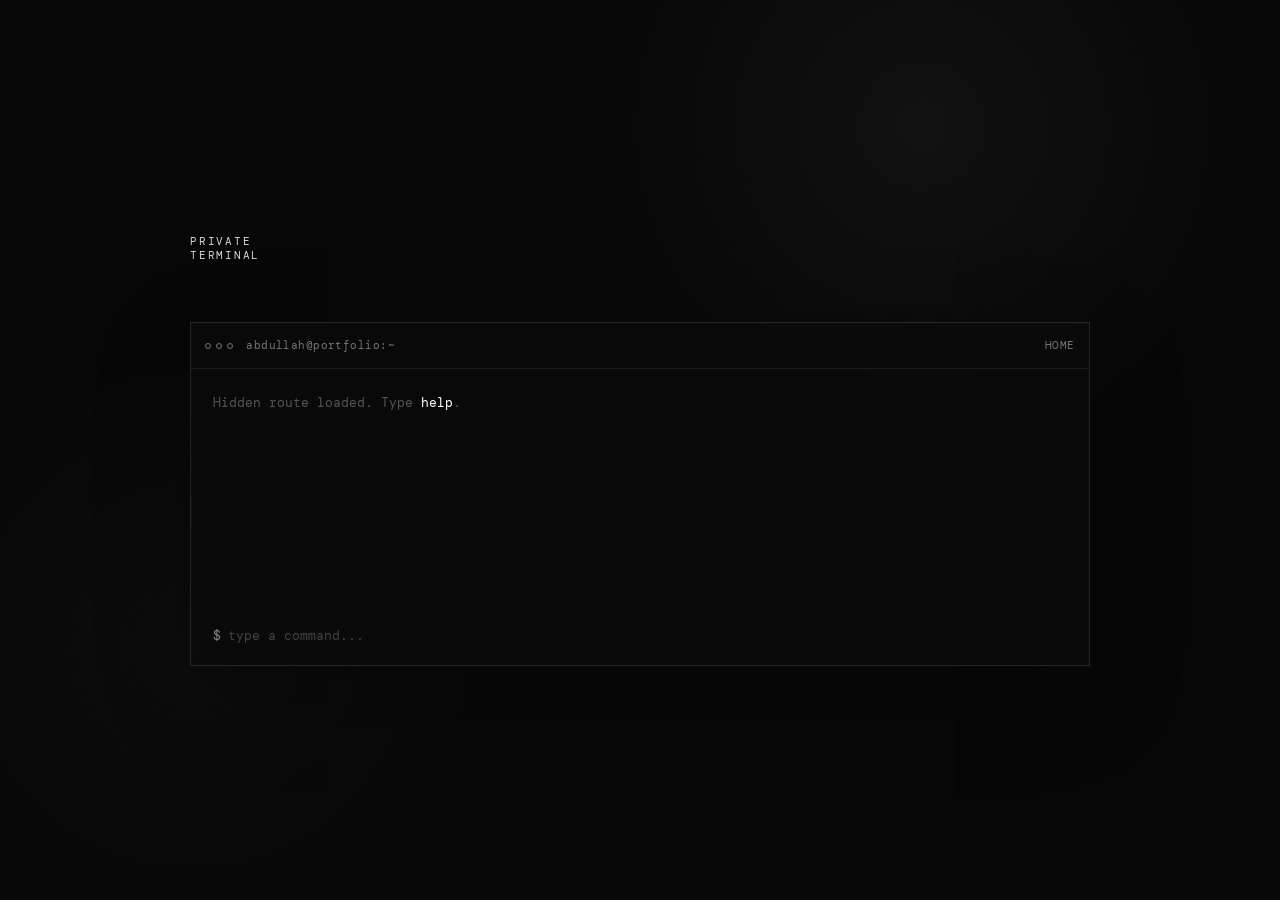
==== commit 495fd786: "Add files via upload" ====
--- a/terminal/index.html
+++ b/terminal/index.html
@@ -4,7 +4,7 @@
 <meta charset="UTF-8">
 <meta name="viewport" content="width=device-width, initial-scale=1.0">
 <meta name="theme-color" content="#070707">
-<link rel="icon" type="image/svg+xml" href="../logo.svg">
+<link rel="icon" type="image/svg+xml" href="../assets/logo.svg">
     <title>Mohammad Abdullah</title>
 <link rel="preconnect" href="https://fonts.googleapis.com">
 <link rel="preconnect" href="https://fonts.gstatic.com" crossorigin>
@@ -13,13 +13,13 @@
 </head>
 <body>
 <main style="width:min(900px,calc(100% - 40px));margin:0 auto;padding:80px 0;min-height:100vh;display:grid;align-content:center;">
-<div class="section-header"><span class="section-number">/</span><h2>Private Terminal</h2><div class="section-line"></div></div>
+<div class="section-header"><h2>Private Terminal</h2><div class="section-line"></div></div>
 <div class="terminal-window">
 <div class="terminal-bar"><div class="terminal-lights"><i></i><i></i><i></i></div><span>abdullah@portfolio:~</span><a href="../index.html#top">HOME</a></div>
 <div class="terminal-output" id="terminal-output"><div class="terminal-line terminal-muted">Hidden route loaded. Type <span>help</span>.</div></div>
 <form class="terminal-input-row" id="terminal-form"><label for="terminal-input">$</label><input id="terminal-input" type="text" autocomplete="off" spellcheck="false" placeholder="type a command..." autofocus></form>
 </div>
 </main>
-<script src="../script.js"></script>
+<script src="../data.js"></script><script src="../js/terminal.js"></script>
 </body>
 </html>
--- a/style.css
+++ b/style.css
@@ -1,4 +1,4 @@
-:root {
+ :root {
     --bg: #070707;
     --surface: #0d0d0d;
     --surface-2: #111111;
@@ -11,6 +11,17 @@
     --green: #79f2a4;
     --max: 1180px;
     --mono: "DM Mono", monospace;
+    --panel: #080808;
+    --panel-deep: #050505;
+    --panel-alt: #0b0b0b;
+    --text-strong: #ffffff;
+    --text-bright: #eeeeeb;
+    --gray-high: #ddddda;
+    --gray-mid: #aaaaa6;
+    --gray-low: #777772;
+    --gray-deep: #555550;
+    --rgb-text: 244,244,241;
+    --rgb-shadow: 0,0,0;
 }
 
 * { box-sizing: border-box; margin: 0; padding: 0; }
@@ -18,29 +29,29 @@
 html { scroll-behavior: smooth; }
 
 ::selection {
-    background: rgba(255,255,255,.18);
-    color: #fff;
+    background: rgba(var(--rgb-text),.18);
+    color: var(--text-strong);
 }
 
 html {
     scrollbar-width: thin;
-    scrollbar-color: rgba(255,255,255,.18) transparent;
+    scrollbar-color: rgba(var(--rgb-text),.18) transparent;
 }
 
 ::-webkit-scrollbar { width: 7px; }
 ::-webkit-scrollbar-track { background: transparent; }
 ::-webkit-scrollbar-thumb {
-    background: rgba(255,255,255,.16);
+    background: rgba(var(--rgb-text),.16);
     border-radius: 999px;
 }
-::-webkit-scrollbar-thumb:hover { background: rgba(255,255,255,.28); }
+::-webkit-scrollbar-thumb:hover { background: rgba(var(--rgb-text),.28); }
 
 body {
     min-height: 100vh;
     overflow-x: hidden;
     background:
-        radial-gradient(circle at 72% 14%, rgba(255,255,255,.045), transparent 28%),
-        radial-gradient(circle at 15% 72%, rgba(255,255,255,.025), transparent 24%),
+        radial-gradient(circle at 72% 14%, rgba(var(--rgb-text),.045), transparent 28%),
+        radial-gradient(circle at 15% 72%, rgba(var(--rgb-text),.025), transparent 24%),
         var(--bg);
     color: var(--text);
     font-family: Inter, -apple-system, BlinkMacSystemFont, "Segoe UI", sans-serif;
@@ -57,7 +68,7 @@
 a:focus-visible,
 button:focus-visible,
 input:focus-visible {
-    outline: 1px solid rgba(255,255,255,.65);
+    outline: 1px solid rgba(var(--rgb-text),.65);
     outline-offset: 4px;
 }
 
@@ -76,8 +87,8 @@
     width: 7px;
     height: 7px;
     border-radius: 50%;
-    background: #fff;
-    box-shadow: 0 0 0 1px rgba(255,255,255,.18);
+    background: var(--text-strong);
+    box-shadow: 0 0 0 1px rgba(var(--rgb-text),.18);
     transform: translate3d(-50%, -50%, 0);
     transition: transform .14s ease, opacity .2s ease;
     mix-blend-mode: difference;
@@ -106,9 +117,10 @@
     height: min(34vw, 470px);
     pointer-events: none;
     opacity: .52;
-    filter: drop-shadow(0 30px 70px rgba(255,255,255,.07));
+    filter: drop-shadow(0 30px 70px rgba(var(--rgb-text),.07));
     transform: translate3d(var(--orb-x, 0px), var(--orb-y, 0px), 0);
     will-change: transform;
+    transition: opacity .55s cubic-bezier(.22,1,.36,1), filter .55s cubic-bezier(.22,1,.36,1);
 }
 
 .orb-core {
@@ -116,14 +128,14 @@
     inset: 10%;
     border-radius: 44% 56% 58% 42% / 42% 38% 62% 58%;
     background:
-        radial-gradient(circle at 32% 25%, rgba(255,255,255,.95), transparent 9%),
-        radial-gradient(circle at 64% 65%, rgba(255,255,255,.24), transparent 23%),
-        linear-gradient(135deg, rgba(255,255,255,.24), rgba(255,255,255,.025) 42%, rgba(255,255,255,.14));
-    border: 1px solid rgba(255,255,255,.28);
+        radial-gradient(circle at 32% 25%, rgba(var(--rgb-text),.95), transparent 9%),
+        radial-gradient(circle at 64% 65%, rgba(var(--rgb-text),.24), transparent 23%),
+        linear-gradient(135deg, rgba(var(--rgb-text),.24), rgba(var(--rgb-text),.025) 42%, rgba(var(--rgb-text),.14));
+    border: 1px solid rgba(var(--rgb-text),.28);
     box-shadow:
-        inset -40px -50px 90px rgba(0,0,0,.52),
-        inset 25px 20px 50px rgba(255,255,255,.12),
-        0 0 100px rgba(255,255,255,.04);
+        inset -40px -50px 90px rgba(var(--rgb-shadow),.52),
+        inset 25px 20px 50px rgba(var(--rgb-text),.12),
+        0 0 100px rgba(var(--rgb-text),.04);
     backdrop-filter: blur(10px);
     animation: morph 12s ease-in-out infinite alternate;
 }
@@ -133,7 +145,7 @@
     position: absolute;
     inset: 17%;
     border-radius: inherit;
-    border: 1px solid rgba(255,255,255,.13);
+    border: 1px solid rgba(var(--rgb-text),.13);
     transform: rotate(25deg) scale(.82);
 }
 
@@ -144,7 +156,7 @@
     top: 20%;
     left: 22%;
     border-radius: 50%;
-    background: rgba(255,255,255,.20);
+    background: rgba(var(--rgb-text),.20);
     filter: blur(18px);
     transform: rotate(-28deg);
     animation: highlightMove 7s ease-in-out infinite alternate;
@@ -153,7 +165,7 @@
 .orb-ring {
     position: absolute;
     inset: 3%;
-    border: 1px solid rgba(255,255,255,.06);
+    border: 1px solid rgba(var(--rgb-text),.06);
     border-radius: 47% 53% 60% 40% / 43% 36% 64% 57%;
 }
 
@@ -309,7 +321,7 @@
 
 h1 span {
     color: transparent;
-    -webkit-text-stroke: 1px rgba(255,255,255,.62);
+    -webkit-text-stroke: 1px rgba(var(--rgb-text),.62);
 }
 
 .hero-bottom {
@@ -357,10 +369,10 @@
 }
 
 .button:hover { transform: translateX(4px); }
-.button-primary { background: #ededeb; color: #080808; }
+.button-primary { background: var(--text-bright); color: var(--panel); }
 .button-primary:hover { background: white; }
 .button-ghost { color: var(--muted); }
-.button-ghost:hover { border-color: rgba(255,255,255,.25); color: white; }
+.button-ghost:hover { border-color: rgba(var(--rgb-text),.25); color: white; }
 
 .hero-index {
     position: absolute;
@@ -410,7 +422,7 @@
 .large-copy em {
     font-style: normal;
     color: transparent;
-    -webkit-text-stroke: 1px rgba(255,255,255,.65);
+    -webkit-text-stroke: 1px rgba(var(--rgb-text),.65);
 }
 
 .muted-copy {
@@ -464,19 +476,19 @@
 }
 
 .skill-list span:hover {
-    background: rgba(255,255,255,.06);
-    border-color: rgba(255,255,255,.22);
+    background: rgba(var(--rgb-text),.06);
+    border-color: rgba(var(--rgb-text),.22);
     transform: translateY(-2px);
 }
 
 .featured-project {
     padding: 30px 0 0;
-    border-top: 1px solid rgba(255,255,255,.18);
+    border-top: 1px solid rgba(var(--rgb-text),.18);
     border-bottom: 1px solid var(--line);
     transition: padding .4s ease;
 }
 
-.featured-project:hover { padding-left: 15px; padding-right: 15px; background: rgba(255,255,255,.018); }
+.featured-project:hover { padding-left: 15px; padding-right: 15px; background: rgba(var(--rgb-text),.018); }
 
 .project-topline {
     display: flex;
@@ -551,7 +563,7 @@
     align-items: center;
     padding: 27px;
     border: 1px solid var(--line);
-    background: linear-gradient(110deg, rgba(255,255,255,.025), rgba(255,255,255,.008));
+    background: linear-gradient(110deg, rgba(var(--rgb-text),.025), rgba(var(--rgb-text),.008));
 }
 
 .presence-profile { display: flex; align-items: center; gap: 18px; }
@@ -562,15 +574,15 @@
     border-radius: 50%;
     object-fit: cover;
     background: #151515;
-    border: 1px solid rgba(255,255,255,.12);
+    border: 1px solid rgba(var(--rgb-text),.12);
 }
 .status-dot {
     position: absolute;
     width: 12px; height: 12px;
     right: -1px; bottom: 1px;
     border-radius: 50%;
-    border: 3px solid #0d0d0d;
-    background: #555;
+    border: 3px solid var(--surface);
+    background: var(--gray-deep);
 }
 
 .presence-profile h3 { font-size: 16px; font-weight: 600; }
@@ -585,7 +597,7 @@
     border: 1px solid var(--line-soft);
     background: rgba(0,0,0,.2);
 }
-.spotify-mark { font-size: 22px; color: #ddd; }
+.spotify-mark { font-size: 22px; color: var(--gray-high); }
 .spotify-info p:not(.presence-label) { max-width: 230px; white-space: nowrap; overflow: hidden; text-overflow: ellipsis; font-size: 12px; }
 #spotify-artist { color: var(--muted); font-size: 10px !important; }
 
@@ -620,7 +632,7 @@
 .contact h2 em {
     font-style: normal;
     color: transparent;
-    -webkit-text-stroke: 1px rgba(255,255,255,.55);
+    -webkit-text-stroke: 1px rgba(var(--rgb-text),.55);
 }
 .contact-email {
     display: inline-flex;
@@ -628,7 +640,7 @@
     gap: 20px;
     margin-top: 45px;
     padding-bottom: 8px;
-    border-bottom: 1px solid rgba(255,255,255,.3);
+    border-bottom: 1px solid rgba(var(--rgb-text),.3);
     font: 12px var(--mono);
 }
 .contact-email span { color: var(--dim); }
@@ -717,6 +729,144 @@
     footer { flex-direction: column; align-items: flex-start; justify-content: center; gap: 8px; }
 }
 
+
+/* ------------------------------
+   Theme system
+------------------------------ */
+html { color-scheme: dark; }
+html.light-theme-preload body { background: #f3f3f0; }
+html.light-theme-preload body * { transition: none !important; }
+
+
+body,
+.site-nav,
+.button,
+.service-card,
+.terminal-window,
+.case-study-dialog,
+.developer-panel-inner,
+.mobile-menu-panel,
+.palette,
+.diagnostics-dialog,
+.shortcut-overlay,
+.unknown-overlay,
+.arch-node,
+.architecture-panel,
+.playground-editor,
+.history-card,
+.repo-item,
+.activity-item,
+.system-panel,
+.project-card,
+.presence-card,
+.contact-card {
+    transition-property: background-color, color, border-color, box-shadow, opacity;
+    transition-duration: .55s;
+    transition-timing-function: cubic-bezier(.22,1,.36,1);
+}
+
+body.light-theme {
+    --bg: #f3f3f0;
+    --surface: #e9e9e5;
+    --surface-2: #deded9;
+    --panel: #f8f8f5;
+    --panel-deep: #ecece8;
+    --panel-alt: #f1f1ee;
+    --text: #171715;
+    --muted: #666661;
+    --dim: #8b8b85;
+    --line: rgba(20,20,18,.16);
+    --line-soft: rgba(20,20,18,.08);
+    --silver: #30302d;
+    --text-strong: #11110f;
+    --text-bright: #20201d;
+    --gray-high: #3f3f3b;
+    --gray-mid: #5f5f59;
+    --gray-low: #777770;
+    --gray-deep: #999991;
+    --rgb-text: 24,24,21;
+    --rgb-shadow: 20,20,18;
+    color-scheme: light;
+    background:
+        radial-gradient(circle at 72% 14%, rgba(20,20,18,.045), transparent 28%),
+        radial-gradient(circle at 15% 72%, rgba(20,20,18,.028), transparent 24%),
+        var(--bg);
+}
+
+body.light-theme .site-nav {
+    background: rgba(243,243,240,.78);
+    border-bottom-color: var(--line);
+}
+body.light-theme .noise { opacity: .025; }
+body.light-theme .liquid-orb { opacity: .20; filter: drop-shadow(0 30px 70px rgba(var(--rgb-text),.06)); }
+body.light-theme .orb-core { filter: none; }
+body.light-theme h1 span { -webkit-text-stroke-color: rgba(20,20,18,.48); }
+body.light-theme .button-primary { background: #171715; color: #f5f5f2; }
+body.light-theme .button-primary:hover { background: #2a2a27; }
+body.light-theme .arch-lines { background: linear-gradient(25deg,transparent 49.8%,rgba(20,20,18,.12) 50%,transparent 50.2%),linear-gradient(-25deg,transparent 49.8%,rgba(20,20,18,.12) 50%,transparent 50.2%); }
+body.light-theme .arch-node { background: rgba(248,248,245,.92); }
+body.light-theme .arch-node:hover,
+body.light-theme .arch-node.selected { background: #ffffff; box-shadow: 0 10px 30px rgba(20,20,18,.10); }
+body.light-theme .terminal-output,
+body.light-theme .terminal-input-row,
+body.light-theme .playground-output,
+body.light-theme .playground-editor { background: var(--panel-deep); }
+body.light-theme .mobile-menu-backdrop,
+body.light-theme .case-study-backdrop,
+body.light-theme .developer-panel { background: rgba(20,20,18,.32); }
+body.light-theme .custom-cursor { background: #11110f; box-shadow: 0 0 0 1px rgba(20,20,18,.18); }
+
+/* A soft directional wash makes the mode change feel like the interface is changing material. */
+body::before {
+    content: "";
+    position: fixed;
+    inset: 0;
+    z-index: 1900;
+    pointer-events: none;
+    opacity: 0;
+    background: radial-gradient(circle at var(--theme-x, 50%) var(--theme-y, 50%), rgba(var(--rgb-text), .12), transparent 30%);
+}
+body.theme-transition::before {
+    animation: themeWash .7s cubic-bezier(.22,1,.36,1) both;
+}
+
+@keyframes themeWash {
+    0% { opacity: 0; transform: scale(.55); }
+    28% { opacity: 1; }
+    100% { opacity: 0; transform: scale(1.8); }
+}
+
+.theme-toggle {
+    flex: 0 0 36px;
+    position: relative;
+    width: 36px;
+    min-width: 36px;
+    height: 36px;
+    display: grid;
+    place-items: center;
+    border: 1px solid var(--line);
+    background: transparent;
+    color: var(--muted);
+    cursor: pointer;
+    overflow: hidden;
+    transition: color .25s ease, border-color .25s ease, background-color .25s ease, transform .25s cubic-bezier(.22,1,.36,1);
+}
+.theme-toggle:hover { color: var(--text); border-color: rgba(var(--rgb-text),.28); background: rgba(var(--rgb-text),.045); }
+.theme-toggle:active { transform: scale(.9); }
+.theme-toggle svg { width: 15px; height: 15px; fill: none; stroke: currentColor; stroke-width: 1.35; stroke-linecap: round; stroke-linejoin: round; }
+.theme-toggle .sun-rays { opacity: 1; transform-origin: center; transition: opacity .25s ease, transform .45s cubic-bezier(.22,1,.36,1); }
+.theme-toggle .moon-shape { opacity: 0; transform: translate(3px,-3px) rotate(-35deg); transition: opacity .25s ease, transform .45s cubic-bezier(.22,1,.36,1); }
+body.light-theme .theme-toggle .sun-rays { opacity: 0; transform: rotate(100deg) scale(.5); }
+body.light-theme .theme-toggle .moon-shape { opacity: 1; transform: translate(0,0) rotate(0deg); }
+.theme-toggle.is-animating svg { animation: themeButtonSpin .55s cubic-bezier(.22,1,.36,1); }
+.theme-toggle.is-animating::after { content:""; position:absolute; inset:5px; border:1px solid currentColor; border-radius:50%; opacity:0; animation: themeButtonPulse .55s ease-out; }
+@keyframes themeButtonSpin { 0% { transform: rotate(0) scale(1); } 45% { transform: rotate(180deg) scale(.72); } 100% { transform: rotate(360deg) scale(1); } }
+@keyframes themeButtonPulse { 0% { transform:scale(.45); opacity:.35; } 100% { transform:scale(1.5); opacity:0; } }
+
+@media (max-width: 850px) {
+    .theme-toggle { width:36px; min-width:36px; height:36px; }
+}
+
 @media (prefers-reduced-motion: reduce) {
     html { scroll-behavior: auto; }
     *, *::before, *::after {
@@ -741,7 +891,7 @@
 }
 
 .command-trigger {
-    border: 1px solid rgba(255,255,255,.10);
+    border: 1px solid rgba(var(--rgb-text),.10);
     padding: .25rem .5rem;
     font-family: 'DM Mono', monospace;
     font-size: .65rem;
@@ -752,14 +902,14 @@
 .command-trigger:hover,
 #terminal-clear:hover,
 #open-palette-from-terminal:hover,
-.palette-close:hover { color: var(--text); border-color: rgba(255,255,255,.28); }
+.palette-close:hover { color: var(--text); border-color: rgba(var(--rgb-text),.28); }
 
 .nav-meta { gap: .7rem; }
 
 .terminal-window {
-    border: 1px solid rgba(255,255,255,.12);
+    border: 1px solid rgba(var(--rgb-text),.12);
     background: rgba(10,10,10,.72);
-    box-shadow: 0 30px 90px rgba(0,0,0,.24), inset 0 1px rgba(255,255,255,.025);
+    box-shadow: 0 30px 90px rgba(0,0,0,.24), inset 0 1px rgba(var(--rgb-text),.025);
     overflow: hidden;
 }
 
@@ -769,8 +919,8 @@
     gap: .8rem;
     min-height: 46px;
     padding: 0 .9rem;
-    border-bottom: 1px solid rgba(255,255,255,.08);
-    color: #777;
+    border-bottom: 1px solid rgba(var(--rgb-text),.08);
+    color: var(--gray-low);
     font: 11px/1 'DM Mono', monospace;
     letter-spacing: .04em;
 }
@@ -778,7 +928,7 @@
 .terminal-bar > span { flex: 1; }
 
 .terminal-lights { display: flex; gap: 5px; }
-.terminal-lights i { width: 6px; height: 6px; border: 1px solid #666; border-radius: 50%; display: block; }
+.terminal-lights i { width: 6px; height: 6px; border: 1px solid var(--gray-low); border-radius: 50%; display: block; }
 
 #terminal-clear { font: 10px/1 'DM Mono', monospace; letter-spacing: .1em; }
 
@@ -790,11 +940,11 @@
     font: 13px/1.8 'DM Mono', monospace;
 }
 
-.terminal-line { color: #ddd; white-space: pre-wrap; overflow-wrap: anywhere; }
-.terminal-line span { color: #fff; }
+.terminal-line { color: var(--gray-high); white-space: pre-wrap; overflow-wrap: anywhere; }
+.terminal-line span { color: var(--text-strong); }
 .terminal-prompt { color: #8c8c8c !important; margin-right: .35rem; }
 .terminal-result { color: #a2a2a2; padding-left: 1rem; }
-.terminal-muted { color: #555; }
+.terminal-muted { color: var(--gray-deep); }
 
 .terminal-input-row {
     display: flex;
@@ -804,7 +954,7 @@
 }
 
 .terminal-input-row label {
-    color: #888;
+    color: var(--muted);
     font: 13px/1 'DM Mono', monospace;
 }
 
@@ -824,8 +974,8 @@
     justify-content: space-between;
     gap: 1rem;
     padding: .8rem 1.4rem;
-    border-top: 1px solid rgba(255,255,255,.06);
-    color: #4f4f4f;
+    border-top: 1px solid rgba(var(--rgb-text),.06);
+    color: var(--gray-deep);
     font: 10px/1.4 'DM Mono', monospace;
     letter-spacing: .04em;
 }
@@ -856,9 +1006,9 @@
 .palette-dialog {
     position: relative;
     width: min(680px, 100%);
-    border: 1px solid rgba(255,255,255,.14);
+    border: 1px solid rgba(var(--rgb-text),.14);
     background: rgba(13,13,13,.97);
-    box-shadow: 0 35px 120px rgba(0,0,0,.6), 0 0 0 1px rgba(255,255,255,.02) inset;
+    box-shadow: 0 35px 120px rgba(0,0,0,.6), 0 0 0 1px rgba(var(--rgb-text),.02) inset;
     transform: translateY(-10px) scale(.985);
     transition: transform .18s ease;
 }
@@ -873,11 +1023,11 @@
     padding: 1.25rem 1.25rem 1rem;
 }
 
-.palette-kicker { color: #555; font: 10px/1 'DM Mono', monospace; letter-spacing: .16em; }
+.palette-kicker { color: var(--gray-deep); font: 10px/1 'DM Mono', monospace; letter-spacing: .16em; }
 .palette-header h2 { margin-top: .45rem; font-size: 1rem; font-weight: 500; }
 
 .palette-close {
-    border: 1px solid rgba(255,255,255,.08);
+    border: 1px solid rgba(var(--rgb-text),.08);
     padding: .35rem .45rem;
     font: 10px/1 'DM Mono', monospace;
 }
@@ -888,9 +1038,9 @@
     gap: .65rem;
     margin: 0 1.25rem .75rem;
     padding: .75rem .85rem;
-    border: 1px solid rgba(255,255,255,.1);
-    background: rgba(255,255,255,.025);
-    color: #666;
+    border: 1px solid rgba(var(--rgb-text),.1);
+    background: rgba(var(--rgb-text),.025);
+    color: var(--gray-low);
     font: 13px/1 'DM Mono', monospace;
 }
 
@@ -905,7 +1055,7 @@
 }
 
 .palette-search-wrap input::placeholder { color: #484848; }
-.palette-search-wrap kbd { color: #555; font: 10px/1 'DM Mono', monospace; }
+.palette-search-wrap kbd { color: var(--gray-deep); font: 10px/1 'DM Mono', monospace; }
 
 .palette-list { padding: .1rem .5rem .5rem; max-height: 360px; overflow-y: auto; }
 
@@ -918,25 +1068,25 @@
     padding: .75rem;
     border: 1px solid transparent;
     background: transparent;
-    color: #ddd;
+    color: var(--gray-high);
     text-align: left;
     cursor: pointer;
 }
 
 .palette-item:hover,
-.palette-item.selected { border-color: rgba(255,255,255,.09); background: rgba(255,255,255,.045); }
-.palette-icon { color: #666; font: 12px/1 'DM Mono', monospace; }
+.palette-item.selected { border-color: rgba(var(--rgb-text),.09); background: rgba(var(--rgb-text),.045); }
+.palette-icon { color: var(--gray-low); font: 12px/1 'DM Mono', monospace; }
 .palette-item strong { display: block; font-size: .83rem; font-weight: 500; }
-.palette-item small { display: block; margin-top: .2rem; color: #555; font: 10px/1.4 'DM Mono', monospace; }
+.palette-item small { display: block; margin-top: .2rem; color: var(--gray-deep); font: 10px/1.4 'DM Mono', monospace; }
 .palette-item kbd { color: #444; font: 10px/1 'DM Mono', monospace; }
 
-.palette-empty { padding: 1.25rem .75rem; color: #555; font: 11px/1.5 'DM Mono', monospace; }
+.palette-empty { padding: 1.25rem .75rem; color: var(--gray-deep); font: 11px/1.5 'DM Mono', monospace; }
 
 .palette-footer {
     display: flex;
     gap: 1rem;
     padding: .75rem 1.25rem;
-    border-top: 1px solid rgba(255,255,255,.06);
+    border-top: 1px solid rgba(var(--rgb-text),.06);
     color: #4b4b4b;
     font: 10px/1 'DM Mono', monospace;
 }
@@ -957,8 +1107,8 @@
 .system-panel:last-child { border-right:0; }
 .system-panel > span, .github-stat span, .github-recent-head > span, .lab-card > span { display:block; color:var(--dim); font:9px var(--mono); letter-spacing:.13em; }
 .system-panel strong { display:flex; align-items:center; gap:9px; margin-top:18px; font:11px var(--mono); color:var(--silver); }
-.status-led { width:6px; height:6px; border-radius:50%; display:inline-block; background:#555; box-shadow:0 0 0 3px rgba(255,255,255,.035); }
-.status-led.online { background:#d9d9d9; box-shadow:0 0 12px rgba(255,255,255,.35); }
+.status-led { width:6px; height:6px; border-radius:50%; display:inline-block; background:var(--gray-deep); box-shadow:0 0 0 3px rgba(var(--rgb-text),.035); }
+.status-led.online { background:var(--gray-high); box-shadow:0 0 12px rgba(var(--rgb-text),.35); }
 .github-grid { display:grid; grid-template-columns:.7fr 1.3fr; border-top:1px solid var(--line); border-bottom:1px solid var(--line); }
 .github-stats { display:grid; grid-template-columns:1fr 1fr; border-right:1px solid var(--line); }
 .github-stat { padding:25px; min-height:125px; border-right:1px solid var(--line-soft); border-bottom:1px solid var(--line-soft); }
@@ -978,22 +1128,22 @@
 .lab-card strong { display:block; margin-top:65px; font-size:15px; letter-spacing:-.02em; }
 .lab-card p { max-width:280px; margin-top:10px; color:var(--muted); font-size:12px; line-height:1.65; }
 .system-log { border-top:1px solid var(--line); border-bottom:1px solid var(--line); padding:5px 0; font:11px/2 'DM Mono',monospace; }
-.log-row { display:grid; grid-template-columns:90px 110px 1fr; gap:15px; padding:3px 12px; border-bottom:1px solid rgba(255,255,255,.025); }
-.log-time,.log-code { color:#4d4d4d; }
+.log-row { display:grid; grid-template-columns:90px 110px 1fr; gap:15px; padding:3px 12px; border-bottom:1px solid rgba(var(--rgb-text),.025); }
+.log-time,.log-code { color:var(--gray-deep); }
 .log-message { color:#8e8e8e; }
 .project-actions { display:flex; align-items:center; gap:25px; }
 .project-terminal-link { border:0; background:transparent; color:var(--dim); padding:0; font:10px var(--mono); letter-spacing:.08em; text-transform:uppercase; cursor:pointer; }
 .project-terminal-link:hover { color:var(--silver); }
 .project-terminal { position:fixed; inset:0; z-index:1100; display:grid; place-items:center; padding:20px; background:rgba(0,0,0,.72); backdrop-filter:blur(14px); opacity:0; visibility:hidden; transition:.2s ease; }
 .project-terminal.open { opacity:1; visibility:visible; }
-.project-terminal-dialog { width:min(760px,100%); border:1px solid rgba(255,255,255,.14); background:#0c0c0c; box-shadow:0 40px 120px rgba(0,0,0,.65); }
+.project-terminal-dialog { width:min(760px,100%); border:1px solid rgba(var(--rgb-text),.14); background:#0c0c0c; box-shadow:0 40px 120px rgba(0,0,0,.65); }
 .project-terminal-body { min-height:320px; max-height:55vh; overflow:auto; padding:25px; font:12px/1.8 var(--mono); color:#9b9b9b; }
-.project-terminal-body strong { color:#eee; font-weight:500; }
-.project-terminal-input { display:flex; gap:10px; padding:13px 25px 18px; border-top:1px solid var(--line-soft); color:#666; font:12px var(--mono); }
-.project-terminal-input input { flex:1; border:0; outline:0; background:transparent; color:#eee; font:inherit; }
-.developer-mode-indicator { position:fixed; left:50%; bottom:20px; z-index:1200; padding:9px 13px; border:1px solid rgba(255,255,255,.18); background:rgba(8,8,8,.9); color:#aaa; font:9px var(--mono); letter-spacing:.13em; transform:translate(-50%,20px); opacity:0; pointer-events:none; transition:.25s ease; }
+.project-terminal-body strong { color:var(--text-bright); font-weight:500; }
+.project-terminal-input { display:flex; gap:10px; padding:13px 25px 18px; border-top:1px solid var(--line-soft); color:var(--gray-low); font:12px var(--mono); }
+.project-terminal-input input { flex:1; border:0; outline:0; background:transparent; color:var(--text-bright); font:inherit; }
+.developer-mode-indicator { position:fixed; left:50%; bottom:20px; z-index:1200; padding:9px 13px; border:1px solid rgba(var(--rgb-text),.18); background:rgba(8,8,8,.9); color:var(--gray-mid); font:9px var(--mono); letter-spacing:.13em; transform:translate(-50%,20px); opacity:0; pointer-events:none; transition:.25s ease; }
 .developer-mode-indicator.show { opacity:1; transform:translate(-50%,0); }
-body.developer-mode .section-line { background:rgba(255,255,255,.16); }
+body.developer-mode .section-line { background:rgba(var(--rgb-text),.16); }
 body.developer-mode .noise { opacity:.055; }
 body.developer-mode .liquid-orb { filter:contrast(1.15) brightness(1.12); }
 
@@ -1013,12 +1163,12 @@
 .error-page { min-height:100vh; display:grid; place-items:center; }
 .error-page main { width:min(760px,calc(100% - 40px)); }
 .error-code { font-size:clamp(7rem,22vw,15rem); line-height:.72; letter-spacing:-.1em; font-weight:700; }
-.error-label { margin-top:35px; color:#777; font:10px var(--mono); letter-spacing:.18em; }
-.error-terminal { margin:35px 0 30px; padding:25px; border:1px solid var(--line); background:rgba(255,255,255,.018); font:12px/2 var(--mono); color:#aaa; }
-.error-terminal .muted { color:#4f4f4f; }
-.error-terminal .bar { margin:8px 0; color:#ddd; letter-spacing:.04em; overflow:hidden; }
-.error-terminal .commands { color:#888; }
-.cursor-line { color:#ddd; animation:blink 1s steps(1) infinite; }
+.error-label { margin-top:35px; color:var(--gray-low); font:10px var(--mono); letter-spacing:.18em; }
+.error-terminal { margin:35px 0 30px; padding:25px; border:1px solid var(--line); background:rgba(var(--rgb-text),.018); font:12px/2 var(--mono); color:var(--gray-mid); }
+.error-terminal .muted { color:var(--gray-deep); }
+.error-terminal .bar { margin:8px 0; color:var(--gray-high); letter-spacing:.04em; overflow:hidden; }
+.error-terminal .commands { color:var(--muted); }
+.cursor-line { color:var(--gray-high); animation:blink 1s steps(1) infinite; }
 @keyframes blink { 50% { opacity:.35; } }
 
 
@@ -1031,7 +1181,7 @@
     appearance:none;
     border:1px solid var(--line);
     border-radius:0;
-    background:rgba(255,255,255,.018);
+    background:rgba(var(--rgb-text),.018);
     color:var(--dim);
     min-width:125px;
     padding:7px 25px 7px 9px;
@@ -1041,19 +1191,19 @@
     outline:none;
     transition:border-color .2s ease, color .2s ease, background .2s ease;
 }
-.sound-select-wrap::after { content:"⌄"; position:absolute; right:9px; top:50%; transform:translateY(-53%); color:#555; pointer-events:none; font:11px var(--mono); }
+.sound-select-wrap::after { content:"⌄"; position:absolute; right:9px; top:50%; transform:translateY(-53%); color:var(--gray-deep); pointer-events:none; font:11px var(--mono); }
 .sound-select-wrap select:hover,
-.sound-select-wrap select:focus-visible { border-color:rgba(255,255,255,.25); color:var(--silver); background:rgba(255,255,255,.035); }
-.sound-select-wrap select option { background:#0b0b0b; color:#ddd; }
+.sound-select-wrap select:focus-visible { border-color:rgba(var(--rgb-text),.25); color:var(--silver); background:rgba(var(--rgb-text),.035); }
+.sound-select-wrap select option { background:var(--panel-alt); color:var(--gray-high); }
 .sr-only { position:absolute; width:1px; height:1px; padding:0; margin:-1px; overflow:hidden; clip:rect(0,0,0,0); white-space:nowrap; border:0; }
 .volume-control { display:flex; align-items:center; gap:7px; min-width:145px; }
-.volume-label { color:#666; font:9px var(--mono); letter-spacing:.08em; white-space:nowrap; }
+.volume-label { color:var(--gray-low); font:9px var(--mono); letter-spacing:.08em; white-space:nowrap; }
 #sound-volume { width:88px; accent-color:#d8d8d8; cursor:pointer; }
-#sound-volume::-webkit-slider-runnable-track { height:2px; background:rgba(255,255,255,.16); border-radius:2px; }
-#sound-volume::-webkit-slider-thumb { appearance:none; width:8px; height:8px; margin-top:-3px; border-radius:50%; background:#ddd; border:0; }
-#sound-volume::-moz-range-track { height:2px; background:rgba(255,255,255,.16); border-radius:2px; }
-#sound-volume::-moz-range-thumb { width:8px; height:8px; border-radius:50%; background:#ddd; border:0; }
-#sound-volume:focus-visible { outline:1px solid rgba(255,255,255,.3); outline-offset:4px; }
+#sound-volume::-webkit-slider-runnable-track { height:2px; background:rgba(var(--rgb-text),.16); border-radius:2px; }
+#sound-volume::-webkit-slider-thumb { appearance:none; width:8px; height:8px; margin-top:-3px; border-radius:50%; background:var(--gray-high); border:0; }
+#sound-volume::-moz-range-track { height:2px; background:rgba(var(--rgb-text),.16); border-radius:2px; }
+#sound-volume::-moz-range-thumb { width:8px; height:8px; border-radius:50%; background:var(--gray-high); border:0; }
+#sound-volume:focus-visible { outline:1px solid rgba(var(--rgb-text),.3); outline-offset:4px; }
 
 .audio-now-playing {
     display:flex;
@@ -1064,12 +1214,12 @@
     border-left:1px solid var(--line);
 }
 .audio-now-playing-copy { display:flex; flex-direction:column; gap:3px; min-width:0; }
-.audio-now-playing-copy span { color:#4f4f4f; font:8px var(--mono); letter-spacing:.14em; white-space:nowrap; }
-.audio-now-playing-copy strong { max-width:86px; color:#777; font:9px var(--mono); letter-spacing:.06em; font-weight:400; white-space:nowrap; overflow:hidden; text-overflow:ellipsis; }
-.audio-now-playing.is-playing .audio-now-playing-copy strong { color:#ddd; }
+.audio-now-playing-copy span { color:var(--gray-deep); font:8px var(--mono); letter-spacing:.14em; white-space:nowrap; }
+.audio-now-playing-copy strong { max-width:86px; color:var(--gray-low); font:9px var(--mono); letter-spacing:.06em; font-weight:400; white-space:nowrap; overflow:hidden; text-overflow:ellipsis; }
+.audio-now-playing.is-playing .audio-now-playing-copy strong { color:var(--gray-high); }
 .audio-visualizer { height:18px; width:40px; display:flex; align-items:center; justify-content:flex-end; gap:2px; overflow:hidden; }
-.audio-visualizer i { display:block; width:2px; height:14px; min-height:2px; background:#aaa; transform-origin:center; transform:scaleY(.28); transition:transform .08s linear, background .2s ease; }
-.audio-now-playing.is-playing .audio-visualizer i { background:#ddd; }
+.audio-visualizer i { display:block; width:2px; height:14px; min-height:2px; background:var(--gray-mid); transform-origin:center; transform:scaleY(.28); transition:transform .08s linear, background .2s ease; }
+.audio-now-playing.is-playing .audio-visualizer i { background:var(--gray-high); }
 
 
 
@@ -1123,19 +1273,19 @@
 .building-meta span { color: var(--dim); letter-spacing:.12em; }
 .building-meta strong { color:var(--silver); font-weight:500; }
 .building-live { display:flex; align-items:center; gap:7px; }
-.building-live i { width:5px; height:5px; border-radius:50%; background:#d9d9d9; box-shadow:0 0 10px rgba(255,255,255,.35); }
+.building-live i { width:5px; height:5px; border-radius:50%; background:var(--gray-high); box-shadow:0 0 10px rgba(var(--rgb-text),.35); }
 
 .about-terminal {
     margin-top: 65px;
     border: 1px solid var(--line);
-    background: rgba(255,255,255,.015);
+    background: rgba(var(--rgb-text),.015);
 }
 .about-terminal-head { display:flex; justify-content:space-between; gap:20px; padding:12px 15px; border-bottom:1px solid var(--line-soft); color:var(--dim); font:9px var(--mono); letter-spacing:.12em; }
-.about-terminal-output { min-height:58px; padding:17px 15px 8px; color:#777; font:12px/1.7 var(--mono); }
-.about-terminal-output strong { color:#ddd; font-weight:500; }
-.about-terminal-input { display:flex; align-items:center; gap:8px; padding:0 15px 16px; color:#666; font:12px var(--mono); }
-.about-terminal-input input { width:100%; border:0; outline:0; background:transparent; color:#eee; font:inherit; }
-.about-terminal-input input::placeholder { color:#3d3d3d; }
+.about-terminal-output { min-height:58px; padding:17px 15px 8px; color:var(--gray-low); font:12px/1.7 var(--mono); }
+.about-terminal-output strong { color:var(--gray-high); font-weight:500; }
+.about-terminal-input { display:flex; align-items:center; gap:8px; padding:0 15px 16px; color:var(--gray-low); font:12px var(--mono); }
+.about-terminal-input input { width:100%; border:0; outline:0; background:transparent; color:var(--text-bright); font:inherit; }
+.about-terminal-input input::placeholder { color:var(--gray-deep); }
 
 .github-development-note { padding-top:13px; color:#454545; font:9px/1.6 var(--mono); letter-spacing:.04em; }
 
@@ -1143,7 +1293,7 @@
 .lab-expand { position:absolute; right:25px; bottom:25px; border:0; background:transparent; color:var(--dim); padding:0; font:9px var(--mono); letter-spacing:.1em; cursor:pointer; }
 .lab-expand:hover { color:var(--silver); }
 .lab-expand b { font-weight:400; margin-left:7px; }
-.lab-inspector { display:none; margin-top:18px; padding:18px 20px; border:1px solid var(--line); background:rgba(255,255,255,.018); align-items:flex-start; justify-content:space-between; gap:20px; }
+.lab-inspector { display:none; margin-top:18px; padding:18px 20px; border:1px solid var(--line); background:rgba(var(--rgb-text),.018); align-items:flex-start; justify-content:space-between; gap:20px; }
 .lab-inspector.open { display:flex; }
 .lab-inspector span { color:var(--dim); font:9px var(--mono); letter-spacing:.13em; }
 .lab-inspector strong { display:block; margin-top:7px; color:var(--silver); font-size:13px; font-weight:500; }
@@ -1152,22 +1302,22 @@
 
 .diagnostics-modal { position:fixed; inset:0; z-index:1150; display:grid; place-items:center; padding:20px; background:rgba(0,0,0,.7); backdrop-filter:blur(12px); opacity:0; visibility:hidden; transition:.2s ease; }
 .diagnostics-modal.open { opacity:1; visibility:visible; }
-.diagnostics-dialog { width:min(650px,100%); border:1px solid rgba(255,255,255,.14); background:#0b0b0b; box-shadow:0 40px 120px rgba(0,0,0,.65); }
+.diagnostics-dialog { width:min(650px,100%); border:1px solid rgba(var(--rgb-text),.14); background:var(--panel-alt); box-shadow:0 40px 120px rgba(0,0,0,.65); }
 .diagnostics-body { padding:22px 25px; font:11px/2 var(--mono); }
 .diagnostic-row { display:grid; grid-template-columns:120px 1fr auto; gap:15px; padding:5px 0; border-bottom:1px solid var(--line-soft); }
-.diagnostic-row span { color:#555; }
-.diagnostic-row strong { color:#bbb; font-weight:400; }
-.diagnostic-row em { color:#ddd; font-style:normal; }
-
-.boot-screen { position:fixed; inset:0; z-index:2000; display:grid; place-items:center; background:#070707; opacity:1; visibility:visible; transition:opacity .5s ease, visibility .5s ease; }
+.diagnostic-row span { color:var(--gray-deep); }
+.diagnostic-row strong { color:var(--gray-mid); font-weight:400; }
+.diagnostic-row em { color:var(--gray-high); font-style:normal; }
+
+.boot-screen { position:fixed; inset:0; z-index:2000; display:grid; place-items:center; background:var(--bg); opacity:1; visibility:visible; transition:opacity .5s ease, visibility .5s ease; }
 .boot-screen.done { opacity:0; visibility:hidden; pointer-events:none; }
 .boot-inner { width:min(520px,calc(100% - 50px)); }
 .boot-mark { font-size:42px; font-weight:700; letter-spacing:-.08em; margin-bottom:35px; }
-.boot-line { display:grid; grid-template-columns:45px 1fr auto; align-items:center; gap:12px; color:#555; font:9px var(--mono); letter-spacing:.12em; }
+.boot-line { display:grid; grid-template-columns:45px 1fr auto; align-items:center; gap:12px; color:var(--gray-deep); font:9px var(--mono); letter-spacing:.12em; }
 .boot-line strong { color:#999; font-weight:400; }
 .boot-line i { height:1px; background:var(--line-soft); }
 .boot-progress { height:1px; margin-top:16px; background:var(--line-soft); overflow:hidden; }
-.boot-progress i { display:block; height:100%; width:0; background:#ddd; transition:width 1.25s cubic-bezier(.2,.8,.2,1); }
+.boot-progress i { display:block; height:100%; width:0; background:var(--gray-high); transition:width 1.25s cubic-bezier(.2,.8,.2,1); }
 
 .nav-links,
 .nav-status,
@@ -1201,7 +1351,7 @@
     content: "";
     position: absolute;
     inset: 0;
-    background: rgba(255,255,255,.035);
+    background: rgba(var(--rgb-text),.035);
     opacity: 0;
 }
 .focus-transition::after {
@@ -1210,7 +1360,7 @@
     top: 0;
     bottom: 0;
     width: 42%;
-    background: linear-gradient(90deg, transparent, rgba(255,255,255,.11), transparent);
+    background: linear-gradient(90deg, transparent, rgba(var(--rgb-text),.11), transparent);
     filter: blur(8px);
     opacity: 0;
     transform: translateX(-140%);
@@ -1220,8 +1370,8 @@
     left: 0;
     width: 100%;
     height: 1px;
-    background: rgba(255,255,255,.9);
-    box-shadow: 0 0 30px rgba(255,255,255,.35);
+    background: rgba(var(--rgb-text),.9);
+    box-shadow: 0 0 30px rgba(var(--rgb-text),.35);
     transform: translateY(-50vh);
     opacity: 0;
 }
@@ -1229,7 +1379,7 @@
     position: relative;
     z-index: 2;
     padding: 10px 14px;
-    border: 1px solid rgba(255,255,255,.22);
+    border: 1px solid rgba(var(--rgb-text),.22);
     background: rgba(7,7,7,.9);
     color: #e5e5e0;
     font: 9px/1 var(--mono);
@@ -1308,7 +1458,7 @@
 }
 
 .footer-hint { color:#3e3e3e; }
-.footer-hint span { color:#777; }
+.footer-hint span { color:var(--gray-low); }
 
 @media (max-width: 1000px) {
     .system-grid { grid-template-columns:repeat(2,1fr); }
@@ -1349,69 +1499,69 @@
 .sound-control > * { flex:0 0 auto; }
 .sound-toggle {
   width:28px; height:28px; flex:0 0 28px; display:grid; place-items:center;
-  padding:0; border:1px solid rgba(255,255,255,.10); background:rgba(255,255,255,.018);
-  color:#777; cursor:pointer; transition:border-color .2s ease,color .2s ease,background .2s ease;
-}
-.sound-toggle:hover,.sound-toggle[aria-pressed="true"] { color:#eee; border-color:rgba(255,255,255,.25); background:rgba(255,255,255,.045); }
+  padding:0; border:1px solid rgba(var(--rgb-text),.10); background:rgba(var(--rgb-text),.018);
+  color:var(--gray-low); cursor:pointer; transition:border-color .2s ease,color .2s ease,background .2s ease;
+}
+.sound-toggle:hover,.sound-toggle[aria-pressed="true"] { color:var(--text-bright); border-color:rgba(var(--rgb-text),.25); background:rgba(var(--rgb-text),.045); }
 .sound-icon { width:14px; height:14px; fill:none; stroke:currentColor; stroke-width:1.5; stroke-linecap:round; stroke-linejoin:round; }
 .sound-toggle[aria-pressed="true"] .sound-slash { display:none; }
 
 .sound-select-wrap { position:relative; display:block; }
 .sound-select-wrap select {
   appearance:none; width:100px; min-width:100px; max-width:100px; height:28px; padding:0 22px 0 8px;
-  border:1px solid var(--line); border-radius:0; background:rgba(255,255,255,.018); color:var(--dim);
+  border:1px solid var(--line); border-radius:0; background:rgba(var(--rgb-text),.018); color:var(--dim);
   font:8px var(--mono); letter-spacing:.08em; cursor:pointer; outline:none;
 }
-.sound-select-wrap::after { content:"⌄"; position:absolute; right:7px; top:50%; transform:translateY(-53%); color:#555; pointer-events:none; font:10px var(--mono); }
-.sound-select-wrap select:hover,.sound-select-wrap select:focus-visible { border-color:rgba(255,255,255,.25); color:var(--silver); background:rgba(255,255,255,.035); }
-.sound-select-wrap select option { background:#0b0b0b; color:#ddd; }
+.sound-select-wrap::after { content:"⌄"; position:absolute; right:7px; top:50%; transform:translateY(-53%); color:var(--gray-deep); pointer-events:none; font:10px var(--mono); }
+.sound-select-wrap select:hover,.sound-select-wrap select:focus-visible { border-color:rgba(var(--rgb-text),.25); color:var(--silver); background:rgba(var(--rgb-text),.035); }
+.sound-select-wrap select option { background:var(--panel-alt); color:var(--gray-high); }
 
 .volume-control { width:108px; min-width:108px; display:flex; align-items:center; gap:6px; }
 .volume-label { white-space:nowrap; font:8px var(--mono); color:var(--dim); letter-spacing:.05em; }
-.volume-control input[type="range"] { width:70px; height:14px; margin:0; accent-color:#ddd; cursor:pointer; }
-.volume-control input[type="range"]::-webkit-slider-runnable-track { height:2px; background:#3d3d3d; border-radius:99px; }
-.volume-control input[type="range"]::-webkit-slider-thumb { -webkit-appearance:none; width:10px; height:10px; margin-top:-4px; border:1px solid #111; border-radius:50%; background:#eee; box-shadow:0 0 0 1px rgba(255,255,255,.35); }
-.volume-control input[type="range"]::-moz-range-track { height:2px; background:#3d3d3d; }
-.volume-control input[type="range"]::-moz-range-thumb { width:10px; height:10px; border:1px solid #111; border-radius:50%; background:#eee; }
+.volume-control input[type="range"] { width:70px; height:14px; margin:0; accent-color:var(--gray-high); cursor:pointer; }
+.volume-control input[type="range"]::-webkit-slider-runnable-track { height:2px; background:var(--gray-deep); border-radius:99px; }
+.volume-control input[type="range"]::-webkit-slider-thumb { -webkit-appearance:none; width:10px; height:10px; margin-top:-4px; border:1px solid #111; border-radius:50%; background:var(--text-bright); box-shadow:0 0 0 1px rgba(var(--rgb-text),.35); }
+.volume-control input[type="range"]::-moz-range-track { height:2px; background:var(--gray-deep); }
+.volume-control input[type="range"]::-moz-range-thumb { width:10px; height:10px; border:1px solid #111; border-radius:50%; background:var(--text-bright); }
 
 .audio-now-playing { display:flex; align-items:center; gap:7px; width:112px; min-width:112px; padding-left:8px; border-left:1px solid var(--line); }
 .audio-now-playing-copy { display:flex; flex-direction:column; min-width:0; width:72px; }
-.audio-now-playing-copy span { color:#555; font:7px var(--mono); letter-spacing:.10em; white-space:nowrap; }
-.audio-now-playing-copy strong { margin-top:3px; color:#aaa; font:8px var(--mono); letter-spacing:.05em; white-space:nowrap; overflow:hidden; text-overflow:ellipsis; }
+.audio-now-playing-copy span { color:var(--gray-deep); font:7px var(--mono); letter-spacing:.10em; white-space:nowrap; }
+.audio-now-playing-copy strong { margin-top:3px; color:var(--gray-mid); font:8px var(--mono); letter-spacing:.05em; white-space:nowrap; overflow:hidden; text-overflow:ellipsis; }
 .audio-visualizer { width:31px; height:18px; display:flex; align-items:center; justify-content:flex-end; gap:2px; overflow:hidden; }
-.audio-visualizer i { width:2px; height:13px; display:block; background:#aaa; transform-origin:center; transition:transform .08s linear,opacity .2s ease; opacity:.35; }
+.audio-visualizer i { width:2px; height:13px; display:block; background:var(--gray-mid); transform-origin:center; transition:transform .08s linear,opacity .2s ease; opacity:.35; }
 .audio-now-playing.is-playing .audio-visualizer i { opacity:.9; }
-.audio-now-playing.is-playing .audio-now-playing-copy strong { color:#eee; }
+.audio-now-playing.is-playing .audio-now-playing-copy strong { color:var(--text-bright); }
 
 .nav-control { border:0; background:transparent; color:var(--dim); padding:0; font:9px var(--mono); letter-spacing:.10em; cursor:pointer; white-space:nowrap; }
 .nav-control:hover,.nav-control[aria-pressed="true"] { color:var(--silver); }
 
 /* Skill constellation */
-.constellation { position:relative; min-height:440px; overflow:hidden; border-top:1px solid var(--line); border-bottom:1px solid var(--line); background:radial-gradient(circle at 50% 50%, rgba(255,255,255,.045), transparent 38%); }
-.constellation::before, .constellation::after { content:""; position:absolute; left:50%; top:50%; width:72%; height:1px; background:linear-gradient(90deg,transparent,rgba(255,255,255,.14),transparent); transform:translate(-50%,-50%) rotate(22deg); }
+.constellation { position:relative; min-height:440px; overflow:hidden; border-top:1px solid var(--line); border-bottom:1px solid var(--line); background:radial-gradient(circle at 50% 50%, rgba(var(--rgb-text),.045), transparent 38%); }
+.constellation::before, .constellation::after { content:""; position:absolute; left:50%; top:50%; width:72%; height:1px; background:linear-gradient(90deg,transparent,rgba(var(--rgb-text),.14),transparent); transform:translate(-50%,-50%) rotate(22deg); }
 .constellation::after { transform:translate(-50%,-50%) rotate(-22deg); }
-.constellation-core { position:absolute; left:50%; top:50%; transform:translate(-50%,-50%); width:100px; height:100px; display:grid; place-content:center; text-align:center; border:1px solid rgba(255,255,255,.2); border-radius:50%; background:rgba(10,10,10,.8); box-shadow:0 0 50px rgba(255,255,255,.04); font:11px/1.3 var(--mono); letter-spacing:.12em; }
-.constellation-core span { color:#555; font-size:8px; }
-.constellation-node { position:absolute; z-index:2; padding:10px 14px; border:1px solid rgba(255,255,255,.1); border-radius:999px; background:rgba(10,10,10,.78); color:#888; font:10px var(--mono); letter-spacing:.05em; cursor:pointer; transition:.25s ease; }
-.constellation-node:hover, .constellation-node.active { color:#fff; border-color:rgba(255,255,255,.35); transform:translateY(-2px); box-shadow:0 10px 35px rgba(0,0,0,.3); }
+.constellation-core { position:absolute; left:50%; top:50%; transform:translate(-50%,-50%); width:100px; height:100px; display:grid; place-content:center; text-align:center; border:1px solid rgba(var(--rgb-text),.2); border-radius:50%; background:rgba(10,10,10,.8); box-shadow:0 0 50px rgba(var(--rgb-text),.04); font:11px/1.3 var(--mono); letter-spacing:.12em; }
+.constellation-core span { color:var(--gray-deep); font-size:8px; }
+.constellation-node { position:absolute; z-index:2; padding:10px 14px; border:1px solid rgba(var(--rgb-text),.1); border-radius:999px; background:rgba(10,10,10,.78); color:var(--muted); font:10px var(--mono); letter-spacing:.05em; cursor:pointer; transition:.25s ease; }
+.constellation-node:hover, .constellation-node.active { color:var(--text-strong); border-color:rgba(var(--rgb-text),.35); transform:translateY(-2px); box-shadow:0 10px 35px rgba(0,0,0,.3); }
 .node-js { left:17%; top:24%; }.node-ts { left:35%; top:11%; }.node-node { right:16%; top:24%; }.node-python { left:18%; bottom:22%; }.node-discord { right:16%; bottom:22%; }.node-web { left:46%; bottom:9%; }
-.constellation-info { position:absolute; left:50%; bottom:18px; transform:translateX(-50%); color:#4f4f4f; font:9px var(--mono); letter-spacing:.1em; text-align:center; }
+.constellation-info { position:absolute; left:50%; bottom:18px; transform:translateX(-50%); color:var(--gray-deep); font:9px var(--mono); letter-spacing:.1em; text-align:center; }
 
 .repo-search { display:flex; align-items:center; gap:10px; margin:15px 0; padding-bottom:12px; border-bottom:1px solid var(--line-soft); }
-.repo-search span { color:#4d4d4d; font:8px var(--mono); letter-spacing:.1em; }
-.repo-search input { width:100%; border:0; outline:0; background:transparent; color:#bbb; font:10px var(--mono); }
+.repo-search span { color:var(--gray-deep); font:8px var(--mono); letter-spacing:.1em; }
+.repo-search input { width:100%; border:0; outline:0; background:transparent; color:var(--gray-mid); font:10px var(--mono); }
 .repo-search input::placeholder { color:#3f3f3f; }
 
-.build-mode-indicator { position:fixed; left:50%; bottom:18px; transform:translate(-50%,10px); z-index:1001; padding:8px 12px; border:1px solid rgba(255,255,255,.14); background:rgba(8,8,8,.9); color:#aaa; font:9px var(--mono); letter-spacing:.12em; opacity:0; pointer-events:none; transition:.25s ease; }
+.build-mode-indicator { position:fixed; left:50%; bottom:18px; transform:translate(-50%,10px); z-index:1001; padding:8px 12px; border:1px solid rgba(var(--rgb-text),.14); background:rgba(8,8,8,.9); color:var(--gray-mid); font:9px var(--mono); letter-spacing:.12em; opacity:0; pointer-events:none; transition:.25s ease; }
 body.build-mode .build-mode-indicator { opacity:1; transform:translate(-50%,0); }
-body.build-mode .section, body.build-mode footer { outline:1px dashed rgba(255,255,255,.06); outline-offset:-10px; }
+body.build-mode .section, body.build-mode footer { outline:1px dashed rgba(var(--rgb-text),.06); outline-offset:-10px; }
 .shortcut-overlay { position:fixed; inset:0; z-index:1002; display:grid; place-items:center; padding:20px; visibility:hidden; opacity:0; transition:.2s ease; }
 .shortcut-overlay.open { visibility:visible; opacity:1; }
 .shortcut-overlay::before { content:""; position:absolute; inset:0; background:rgba(0,0,0,.75); backdrop-filter:blur(12px); }
-.shortcut-dialog { position:relative; width:min(520px,100%); border:1px solid rgba(255,255,255,.14); background:#0d0d0d; box-shadow:0 30px 100px rgba(0,0,0,.5); }
+.shortcut-dialog { position:relative; width:min(520px,100%); border:1px solid rgba(var(--rgb-text),.14); background:var(--surface); box-shadow:0 30px 100px rgba(0,0,0,.5); }
 .shortcut-grid { display:grid; grid-template-columns:150px 1fr; gap:0; padding:10px 18px 18px; }
 .shortcut-grid span, .shortcut-grid b { padding:14px 0; border-bottom:1px solid var(--line-soft); font:10px var(--mono); }
-.shortcut-grid span { color:#777; }.shortcut-grid b { color:#bbb; font-weight:400; letter-spacing:.05em; }
+.shortcut-grid span { color:var(--gray-low); }.shortcut-grid b { color:var(--gray-mid); font-weight:400; letter-spacing:.05em; }
 
 @media (max-width: 1180px) {
   .nav-content { grid-template-columns:230px minmax(270px,1fr) 410px; gap:10px; }
@@ -1448,14 +1598,14 @@
    v12 header/audio precision repair
 ------------------------------ */
 .nav-content {
-  grid-template-columns: 250px minmax(300px, 1fr) 490px;
+  grid-template-columns: 250px minmax(280px, 1fr) 525px;
 }
 .nav-right {
-  width: 490px;
+  width: 525px;
 }
 .sound-control {
-  width: 385px;
-  min-width: 385px;
+  width: 365px;
+  min-width: 365px;
   gap: 8px;
 }
 .sound-toggle {
@@ -1485,7 +1635,7 @@
   top: 6px;
   height: 2px;
   border-radius: 999px;
-  background: #3d3d3d;
+  background: var(--gray-deep);
   overflow: visible;
 }
 .volume-slider-fill {
@@ -1495,7 +1645,7 @@
   height: 100%;
   width: var(--volume-percent, 18%);
   border-radius: inherit;
-  background: #aaa;
+  background: var(--gray-mid);
 }
 .volume-slider-thumb {
   position: absolute;
@@ -1506,8 +1656,8 @@
   transform: translate(-50%, -50%);
   border: 1px solid #111;
   border-radius: 50%;
-  background: #eee;
-  box-shadow: 0 0 0 1px rgba(255,255,255,.35);
+  background: var(--text-bright);
+  box-shadow: 0 0 0 1px rgba(var(--rgb-text),.35);
   pointer-events: none;
 }
 .volume-slider input[type="range"] {
@@ -1519,17 +1669,17 @@
   opacity: 0;
   cursor: pointer;
 }
-.volume-slider input[type="range"]:focus-visible + * { outline: 1px solid rgba(255,255,255,.3); outline-offset: 4px; }
+.volume-slider input[type="range"]:focus-visible + * { outline: 1px solid rgba(var(--rgb-text),.3); outline-offset: 4px; }
 
 @media (max-width: 1180px) {
-  .nav-content { grid-template-columns: 220px minmax(270px, 1fr) 490px; }
-  .nav-right { width: 490px; }
+  .nav-content { grid-template-columns: 220px minmax(260px, 1fr) 525px; }
+  .nav-right { width: 525px; }
 }
 
 @media (max-width: 1080px) {
-  .nav-content { grid-template-columns: 190px minmax(250px, 1fr) 430px; }
-  .nav-right { width: 430px; }
-  .sound-control { width: 335px; min-width: 335px; }
+  .nav-content { grid-template-columns: 190px minmax(240px, 1fr) 455px; }
+  .nav-right { width: 455px; }
+  .sound-control { width: 325px; min-width: 325px; }
   .audio-now-playing { width: 88px; min-width: 88px; }
   .audio-now-playing-copy { width: 52px; }
   .audio-visualizer { width: 26px; }
@@ -1539,9 +1689,9 @@
 }
 
 @media (max-width: 900px) {
-  .nav-content { grid-template-columns: 170px minmax(220px, 1fr) 390px; }
-  .nav-right { width: 390px; }
-  .sound-control { width: 295px; min-width: 295px; }
+  .nav-content { grid-template-columns: 170px minmax(210px, 1fr) 415px; }
+  .nav-right { width: 415px; }
+  .sound-control { width: 285px; min-width: 285px; }
   .audio-now-playing { display: none; }
 }
 
@@ -1558,7 +1708,7 @@
 .services-intro h2 {
     font: 700 clamp(42px, 5.2vw, 70px)/.98 Inter, -apple-system, BlinkMacSystemFont, "Segoe UI", sans-serif;
     letter-spacing: -.055em;
-    color: #f2f2ef;
+    color: var(--text-bright);
 }
 .services-intro h2 span {
     color: #4e4e58;
@@ -1566,7 +1716,7 @@
 .services-intro p {
     margin-top: 24px;
     max-width: 720px;
-    color: #8b8b92;
+    color: var(--muted);
     font: 400 16px/1.9 Inter, -apple-system, BlinkMacSystemFont, "Segoe UI", sans-serif;
     letter-spacing: -.01em;
 }
@@ -1574,13 +1724,13 @@
     display: grid;
     grid-template-columns: repeat(3, minmax(0, 1fr));
     border: 1px solid var(--line);
-    background: rgba(255,255,255,.008);
+    background: rgba(var(--rgb-text),.008);
 }
 .service-card {
     min-height: 515px;
     padding: 48px 40px 42px;
     border-right: 1px solid var(--line);
-    background: linear-gradient(145deg, rgba(255,255,255,.012), transparent 50%);
+    background: linear-gradient(145deg, rgba(var(--rgb-text),.012), transparent 50%);
 }
 .service-card:last-child { border-right: 0; }
 .service-icon {
@@ -1588,8 +1738,8 @@
     height: 56px;
     display: grid;
     place-items: center;
-    border: 1px solid rgba(255,255,255,.12);
-    color: #f0f0ec;
+    border: 1px solid rgba(var(--rgb-text),.12);
+    color: var(--text-bright);
     margin-bottom: 30px;
 }
 .service-icon svg {
@@ -1602,14 +1752,14 @@
     stroke-linejoin: round;
 }
 .service-card h3 {
-    color: #ededeb;
+    color: var(--text-bright);
     font: 700 20px/1.2 Inter, -apple-system, BlinkMacSystemFont, "Segoe UI", sans-serif;
     letter-spacing: -.035em;
 }
 .service-card > p {
     min-height: 122px;
     margin-top: 20px;
-    color: #85858b;
+    color: var(--muted);
     font: 400 14px/1.8 Inter, -apple-system, BlinkMacSystemFont, "Segoe UI", sans-serif;
 }
 .service-card ul {
@@ -1636,12 +1786,12 @@
     box-shadow: 0 0 8px rgba(121,242,164,.25);
 }
 .service-card:hover {
-    background: rgba(255,255,255,.018);
+    background: rgba(var(--rgb-text),.018);
 }
 
 /* Header identity typography  /  intentionally matches the site's Inter display system. */
 .nav-status {
-    color: #e8e8e5;
+    color: var(--text-bright);
     font: 600 14px/1 Inter, -apple-system, BlinkMacSystemFont, "Segoe UI", sans-serif;
     letter-spacing: -.025em;
 }
@@ -1651,7 +1801,7 @@
     flex: 0 0 5px;
 }
 .nav-clock {
-    color: #d8d8d5;
+    color: var(--gray-high);
     font: 600 15px/1 var(--mono);
     letter-spacing: -.035em;
 }
@@ -1670,3 +1820,490 @@
     .services-break { display: none; }
     .service-card { padding: 36px 28px; }
 }
+
+
+/* ==========================================================
+   v19 / mobile system + deeper developer environment
+========================================================== */
+body.modal-open { overflow:hidden; }
+
+.mobile-menu-trigger { display:none; }
+.mobile-menu { position:fixed; inset:0; z-index:1300; visibility:hidden; opacity:0; transition:opacity .25s ease, visibility .25s ease; }
+.mobile-menu.open { visibility:visible; opacity:1; }
+.mobile-menu-backdrop { position:absolute; inset:0; background:rgba(0,0,0,.72); backdrop-filter:blur(14px); }
+.mobile-menu-panel { position:absolute; right:0; top:0; bottom:0; width:min(88vw,390px); background:#0a0a0a; border-left:1px solid var(--line); transform:translateX(20px); transition:transform .3s cubic-bezier(.2,.8,.2,1); padding:24px; display:flex; flex-direction:column; }
+.mobile-menu.open .mobile-menu-panel { transform:translateX(0); }
+.mobile-menu-head { display:flex; justify-content:space-between; align-items:center; padding-bottom:18px; border-bottom:1px solid var(--line); color:var(--dim); font:9px var(--mono); letter-spacing:.13em; }
+.mobile-menu-head button { border:0; background:transparent; color:var(--gray-low); font:9px var(--mono); cursor:pointer; }
+.mobile-menu-links { display:grid; margin-top:24px; }
+.mobile-menu-links a { display:flex; justify-content:space-between; align-items:center; padding:17px 0; border-bottom:1px solid var(--line-soft); color:#bcbcb8; font:500 18px/1 Inter,sans-serif; letter-spacing:-.02em; }
+.mobile-menu-links a span { color:var(--gray-deep); font:9px var(--mono); letter-spacing:.12em; }
+.mobile-theme-toggle { display:flex; justify-content:space-between; align-items:center; width:100%; padding:17px 0; border:0; border-bottom:1px solid var(--line-soft); background:transparent; color:var(--text); font:500 18px/1 Inter,sans-serif; letter-spacing:-.02em; text-align:left; cursor:pointer; }
+.mobile-theme-toggle span { color:var(--gray-deep); font:9px var(--mono); letter-spacing:.12em; }
+.mobile-menu-foot { margin-top:auto; padding-top:20px; border-top:1px solid var(--line); display:flex; justify-content:space-between; gap:15px; color:var(--gray-deep); font:8px var(--mono); letter-spacing:.08em; }
+
+/* Development feed */
+.activity-feed { border-top:1px solid var(--line); border-bottom:1px solid var(--line); }
+.activity-item { display:grid; grid-template-columns:80px 1fr 100px; align-items:center; gap:22px; padding:22px 0; border-bottom:1px solid var(--line-soft); }
+.activity-item:last-child { border-bottom:0; }
+.activity-item > span, .activity-item > b { color:var(--dim); font:9px var(--mono); letter-spacing:.12em; font-weight:400; }
+.activity-item > b { text-align:right; color:var(--gray-low); }
+.activity-item strong { font-size:13px; font-weight:500; letter-spacing:-.02em; }
+.activity-item p { margin-top:5px; color:var(--muted); font-size:12px; line-height:1.6; }
+
+/* Project case studies */
+.case-study-modal { position:fixed; inset:0; z-index:1250; display:grid; place-items:center; padding:20px; visibility:hidden; opacity:0; transition:opacity .25s ease, visibility .25s ease; }
+.case-study-modal.open { visibility:visible; opacity:1; }
+.case-study-backdrop { position:absolute; inset:0; background:rgba(0,0,0,.74); backdrop-filter:blur(14px); }
+.case-study-dialog { position:relative; width:min(760px,100%); max-height:min(760px,calc(100dvh - 40px)); overflow:auto; border:1px solid rgba(var(--rgb-text),.14); background:var(--panel-alt); box-shadow:0 40px 140px rgba(0,0,0,.72); transform:translateY(16px) scale(.985); transition:transform .35s cubic-bezier(.2,.8,.2,1); }
+.case-study-modal.open .case-study-dialog { transform:translateY(0) scale(1); }
+.case-study-body { padding:34px; }
+.case-study-kicker { color:var(--gray-deep); font:9px var(--mono); letter-spacing:.15em; }
+.case-study-body h2 { margin-top:14px; font-size:clamp(48px,8vw,88px); line-height:.9; letter-spacing:-.07em; }
+.case-study-summary { max-width:620px; margin-top:24px; color:var(--muted); font-size:14px; line-height:1.8; }
+.case-study-grid { display:grid; grid-template-columns:repeat(2,1fr); margin-top:32px; border-top:1px solid var(--line); border-left:1px solid var(--line); }
+.case-study-grid > div { min-height:92px; padding:17px; border-right:1px solid var(--line); border-bottom:1px solid var(--line); }
+.case-study-grid span, .case-study-copy > span { display:block; color:#50504d; font:8px var(--mono); letter-spacing:.13em; }
+.case-study-grid strong { display:block; margin-top:12px; color:#c5c5c1; font:11px var(--mono); font-weight:400; line-height:1.5; }
+.case-study-copy { margin-top:26px; padding-top:20px; border-top:1px solid var(--line); }
+.case-study-copy p { margin-top:10px; max-width:640px; color:#8a8a86; font-size:13px; line-height:1.75; }
+.case-study-actions { display:flex; justify-content:space-between; align-items:center; gap:15px; margin-top:28px; padding-top:18px; border-top:1px solid var(--line); }
+.case-study-actions a, .case-study-actions button { border:0; background:transparent; color:var(--gray-mid); font:9px var(--mono); letter-spacing:.1em; cursor:pointer; }
+.case-study-actions a:hover, .case-study-actions button:hover { color:var(--text-strong); }
+.case-study-actions span { color:var(--gray-deep); margin-left:7px; }
+
+/* More forgiving touch targets */
+@media (pointer:coarse) {
+  .nav-control, .sound-toggle, .command-trigger, .mobile-menu-trigger, .project-link, .project-terminal-link, .lab-expand, .system-panel-action button, .palette-close, .mobile-menu-head button { min-height:40px; }
+  .constellation-node { min-height:40px; }
+}
+
+/* Phone layout audit */
+@media (max-width: 850px) {
+  :root { --mobile-pad: 16px; }
+  html { overflow-x:hidden; }
+  body { width:100%; overflow-x:hidden; }
+  .site-nav { padding:12px 0; }
+  .nav-content { width:calc(100% - 32px); min-height:42px; display:flex; align-items:center; justify-content:space-between; gap:8px; }
+  .nav-left { flex:1 1 auto; min-width:0; gap:9px; }
+  .logo { width:32px; height:32px; flex:0 0 32px; }
+  .logo img { width:20px; height:20px; }
+  .nav-status { display:flex; align-items:center; gap:6px; font-size:12px; white-space:nowrap; }
+  .nav-clock, .nav-links, .sound-select-wrap, .volume-control, .audio-now-playing { display:none !important; }
+  .nav-right { width:auto; flex:0 0 auto; gap:5px; }
+  .sound-control { width:auto; min-width:0; }
+  .sound-toggle { width:36px; min-width:36px; height:36px; }
+  .nav-control { width:36px; height:36px; min-width:36px; border:1px solid var(--line); display:grid; place-items:center; font-size:0; }
+  .nav-control::before { content:"F"; font:10px var(--mono); }
+  .command-trigger { width:38px; height:36px; min-width:38px; padding:0; display:grid; place-items:center; }
+  .mobile-menu-trigger { display:grid; place-items:center; width:44px; height:36px; min-width:44px; padding:0; border:1px solid var(--line); background:transparent; color:var(--gray-low); font:8px var(--mono); letter-spacing:.08em; cursor:pointer; }
+  main, footer { width:calc(100% - 32px); }
+  .hero { min-height:auto; padding-top:115px; padding-bottom:70px; }
+  .hero-copy { width:100%; }
+  .eyebrow { font-size:8px; }
+  h1 { font-size:clamp(3.8rem, 18vw, 6rem); line-height:.86; }
+  .hero-bottom { grid-template-columns:1fr; gap:28px; margin-top:38px; }
+  .hero-description { max-width:100%; font-size:13px; line-height:1.75; }
+  .hero-actions { display:grid; grid-template-columns:1fr 1fr; gap:8px; }
+  .button { min-height:48px; }
+  .section { padding:78px 0; }
+  .section-header { gap:10px; margin-bottom:34px; }
+  .section-header h2 { font-size:18px; }
+  .section-line { min-width:0; }
+  .system-grid { grid-template-columns:repeat(2,1fr); }
+  .system-panel { min-height:92px; padding:18px 15px; }
+  .system-panel strong { margin-top:14px; font-size:10px; }
+  .system-panel-action { grid-column:1/-1; }
+  .building-card { grid-template-columns:1fr; gap:30px; padding:25px 0; }
+  .building-card h3 { margin-top:18px; font-size:clamp(3rem,16vw,5rem); }
+  .building-meta { align-self:auto; }
+  .profile-grid, .project-main { grid-template-columns:1fr; gap:28px; }
+  .profile-statement .large-copy { font-size:clamp(28px,8vw,42px); }
+  .about-terminal { margin-top:40px; }
+  .about-terminal-head { flex-direction:column; gap:5px; }
+  .services-section { padding-top:78px; }
+  .services-intro { margin-bottom:42px; }
+  .services-grid { grid-template-columns:1fr; }
+  .service-card { min-height:0; padding:30px 22px; border-right:0; border-bottom:1px solid var(--line); }
+  .service-card:last-child { border-bottom:0; }
+  .service-icon { width:50px; height:50px; margin-bottom:24px; }
+  .service-card > p { min-height:0; margin-top:15px; font-size:13px; }
+  .service-card li { padding:9px 0 9px 13px; font-size:11px; }
+  .constellation { min-height:440px; display:grid; grid-template-columns:repeat(2,1fr); grid-template-rows:repeat(3,1fr); gap:10px; padding:20px; background:radial-gradient(circle at 50% 50%,rgba(var(--rgb-text),.045),transparent 45%); }
+  .constellation::before, .constellation::after { display:none; }
+  .constellation-core { position:relative; left:auto; top:auto; transform:none; grid-column:1/-1; grid-row:2; justify-self:center; align-self:center; width:90px; height:90px; }
+  .constellation-node { position:relative; left:auto !important; right:auto !important; top:auto !important; bottom:auto !important; align-self:center; justify-self:stretch; text-align:center; }
+  .node-ts { grid-column:1; grid-row:1; }.node-node { grid-column:2; grid-row:1; }.node-js { grid-column:1; grid-row:2; align-self:end; }.node-python { grid-column:1; grid-row:3; }.node-discord { grid-column:2; grid-row:3; }.node-web { grid-column:2; grid-row:2; align-self:end; }
+  .constellation-info { left:50%; bottom:10px; width:100%; font-size:8px; }
+  .project-topline { flex-direction:column; gap:6px; padding-bottom:25px; }
+  .project-main { padding:25px 0 35px; }
+  .project-main h3 { font-size:clamp(3.6rem,18vw,5.5rem); }
+  .project-description { font-size:13px; line-height:1.75; }
+  .project-footer { align-items:flex-start; flex-direction:column; gap:18px; padding:18px 0; }
+  .project-actions { display:flex; flex-wrap:wrap; gap:10px; width:100%; }
+  .project-actions > * { min-height:40px; }
+  .presence-card { grid-template-columns:1fr; }
+  .presence-profile { min-width:0; }
+  .spotify-info { width:100%; min-width:0; }
+  .github-grid { grid-template-columns:1fr; }
+  .github-stats { border-right:0; border-bottom:1px solid var(--line); }
+  .github-stat { min-height:100px; padding:18px; }
+  .github-stat strong { margin-top:14px; font-size:22px; }
+  .github-recent { padding:20px; }
+  .github-recent-head { align-items:flex-start; flex-direction:column; gap:9px; }
+  .repo-item { gap:10px; }
+  .repo-item strong { min-width:0; overflow:hidden; text-overflow:ellipsis; white-space:nowrap; }
+  .lab-grid { grid-template-columns:1fr; }
+  .lab-card { min-height:190px; border-right:0; border-bottom:1px solid var(--line); }
+  .lab-card:last-child { border-bottom:0; }
+  .activity-item { grid-template-columns:56px 1fr; gap:12px; }
+  .activity-item > b { grid-column:2; text-align:left; }
+  .milestone-grid { grid-template-columns:1fr; }
+  .milestone { min-height:150px; border-right:0; border-bottom:1px solid var(--line); }
+  .contact h2 { font-size:clamp(3rem,13vw,5rem); }
+  .social-links { display:grid; grid-template-columns:1fr 1fr; gap:0; }
+  .social-links a { padding:14px 0; border-bottom:1px solid var(--line-soft); }
+  .terminal-section, .logs-section { width:calc(100% - 32px); }
+  .terminal-window { overflow:hidden; }
+  .terminal-output { min-height:250px; max-height:360px; overflow:auto; word-break:break-word; }
+  .terminal-input-row input { min-width:0; }
+  .terminal-help { gap:8px; }
+  footer { min-height:130px; padding:25px 0; align-items:flex-start; justify-content:center; }
+  .case-study-modal { padding:10px; }
+  .case-study-dialog { max-height:calc(100dvh - 20px); }
+  .case-study-body { padding:25px 20px; }
+  .case-study-grid { grid-template-columns:1fr; }
+  .case-study-grid > div { min-height:76px; }
+  .case-study-actions { align-items:flex-start; flex-direction:column; }
+  .diagnostics-modal, .shortcut-overlay { padding:10px; }
+  .diagnostics-dialog, .shortcut-dialog { max-height:calc(100dvh - 20px); overflow:auto; }
+  .shortcut-grid { grid-template-columns:105px 1fr; padding:6px 14px 14px; }
+  .shortcut-grid span, .shortcut-grid b { padding:11px 0; }
+  .mobile-menu-foot { font-size:7px; }
+}
+
+@media (max-width: 430px) {
+  .nav-status { font-size:11px; }
+  .nav-right { gap:4px; }
+  .nav-control, .sound-toggle { width:34px; min-width:34px; height:34px; }
+  .command-trigger { width:36px; min-width:36px; height:34px; }
+  .mobile-menu-trigger { width:42px; min-width:42px; height:34px; }
+  .hero { padding-top:105px; }
+  .hero-actions { grid-template-columns:1fr; }
+  .system-grid { grid-template-columns:1fr; }
+  .system-panel-action { grid-column:auto; }
+  .constellation { min-height:480px; }
+  .social-links { grid-template-columns:1fr; }
+}
+
+@media (prefers-reduced-motion: reduce) {
+  .mobile-menu-panel, .case-study-dialog { transition:none; }
+}
+
+/* Theme completeness: convert the remaining fixed dark surfaces and labels. */
+body.light-theme .terminal-window,
+body.light-theme .palette-dialog,
+body.light-theme .project-terminal-dialog,
+body.light-theme .developer-panel-inner,
+body.light-theme .case-study-dialog,
+body.light-theme .diagnostics-dialog,
+body.light-theme .shortcut-dialog,
+body.light-theme .unknown-dialog,
+body.light-theme .playground,
+body.light-theme .architecture-wrap,
+body.light-theme .history-item {
+    background: var(--panel);
+    color: var(--text);
+}
+body.light-theme .terminal-output,
+body.light-theme .terminal-input-row,
+body.light-theme .project-terminal-body,
+body.light-theme .developer-panel pre,
+body.light-theme .playground textarea,
+body.light-theme .playground pre,
+body.light-theme .unknown-body pre {
+    background: var(--panel-deep);
+    color: var(--gray-high);
+}
+body.light-theme .terminal-input-row input,
+body.light-theme .palette-search-wrap input,
+body.light-theme .project-terminal-input input {
+    color: var(--text-strong);
+}
+body.light-theme .terminal-prompt,
+body.light-theme .terminal-result,
+body.light-theme .log-message,
+body.light-theme .project-terminal-body,
+body.light-theme .case-study-copy p,
+body.light-theme .case-study-grid strong {
+    color: var(--gray-mid) !important;
+}
+body.light-theme .terminal-input-row input::placeholder,
+body.light-theme .palette-search-wrap input::placeholder {
+    color: var(--gray-deep);
+}
+body.light-theme .palette-backdrop,
+body.light-theme .project-terminal,
+body.light-theme .diagnostics-modal,
+body.light-theme .developer-panel,
+body.light-theme .unknown-overlay,
+body.light-theme .case-study-backdrop,
+body.light-theme .shortcut-overlay::before,
+body.light-theme .mobile-menu-backdrop {
+    background: rgba(20,20,18,.38);
+}
+body.light-theme .palette-dialog { background: rgba(248,248,245,.98); }
+body.light-theme .project-terminal-dialog { background: var(--panel); }
+body.light-theme .developer-mode-indicator,
+body.light-theme .build-mode-indicator { background: rgba(248,248,245,.94); }
+body.light-theme .focus-transition::before { background: rgba(255,255,255,.78); }
+body.light-theme .focus-transition::after { background: linear-gradient(90deg,transparent,rgba(20,20,18,.12),transparent); }
+body.light-theme .focus-transition-line { background: rgba(20,20,18,.78); box-shadow: 0 0 30px rgba(20,20,18,.25); }
+body.light-theme .focus-transition-label { background: rgba(248,248,245,.92); color: var(--text); }
+body.light-theme .constellation-core,
+body.light-theme .constellation-node,
+body.light-theme .arch-center,
+body.light-theme .arch-node {
+    background: rgba(248,248,245,.94);
+    color: var(--text);
+}
+body.light-theme .constellation-node:hover,
+body.light-theme .constellation-node.active,
+body.light-theme .arch-node:hover,
+body.light-theme .arch-node.selected {
+    background: #ffffff;
+    box-shadow: 0 10px 30px rgba(20,20,18,.10);
+}
+body.light-theme .mobile-menu-panel { background: var(--panel); }
+body.light-theme .mobile-menu-links a { color: var(--text); }
+body.light-theme .service-card li { color: var(--gray-mid); }
+body.light-theme .service-card li::before { background: #79f2a4; }
+body.light-theme .github-development-note,
+body.light-theme .footer-hint { color: var(--gray-mid); }
+body.light-theme .case-study-grid span,
+body.light-theme .case-study-copy > span { color: var(--gray-deep); }
+body.light-theme .case-study-actions a,
+body.light-theme .case-study-actions button { color: var(--gray-mid); }
+body.light-theme .case-study-actions a:hover,
+body.light-theme .case-study-actions button:hover { color: var(--text-strong); }
+body.light-theme .boot-line strong { color: var(--gray-mid); }
+body.light-theme .repo-search input::placeholder { color: var(--gray-deep); }
+body.light-theme .architecture-toolbar,
+body.light-theme .playground-head { color: var(--muted); }
+body.light-theme #playground-run,
+body.light-theme .arch-tab.active,
+body.light-theme .arch-tab:hover,
+body.light-theme .developer-tools button:hover { color: #f5f5f2; background: #171715; }
+body.light-theme .volume-slider input[type="range"]::-webkit-slider-thumb,
+body.light-theme .volume-slider input[type="range"]::-moz-range-thumb { border-color: #171715; }
+body.light-theme #sound-volume { accent-color: #30302d; }
+body.light-theme .theme-toggle,
+body.light-theme .nav-control,
+body.light-theme .sound-toggle,
+body.light-theme .command-trigger,
+body.light-theme .mobile-menu-trigger { color: var(--muted); }
+
+/* Focus control: icon-only on every viewport. */
+.nav-control {
+    width: 36px;
+    min-width: 36px;
+    height: 36px;
+    display: grid;
+    place-items: center;
+    border: 1px solid var(--line);
+    background: transparent;
+    color: var(--dim);
+    padding: 0;
+    cursor: pointer;
+    transition: color .2s ease, border-color .2s ease, background-color .2s ease, transform .2s cubic-bezier(.22,1,.36,1);
+}
+.nav-control svg {
+    width: 15px;
+    height: 15px;
+    fill: none;
+    stroke: currentColor;
+    stroke-width: 1.25;
+    stroke-linecap: round;
+    stroke-linejoin: round;
+    transition: transform .45s cubic-bezier(.22,1,.36,1);
+}
+.nav-control:hover,
+.nav-control[aria-pressed="true"] {
+    color: var(--text);
+    border-color: rgba(var(--rgb-text),.28);
+    background: rgba(var(--rgb-text),.045);
+}
+.nav-control:active { transform: scale(.9); }
+.nav-control.is-animating svg { animation: focusButtonPulse .6s cubic-bezier(.22,1,.36,1); }
+@keyframes focusButtonPulse {
+    0% { transform: scale(1) rotate(0); }
+    35% { transform: scale(.68) rotate(90deg); }
+    70% { transform: scale(1.14) rotate(180deg); }
+    100% { transform: scale(1) rotate(180deg); }
+}
+@media (max-width:850px) {
+    .nav-control { width:36px; min-width:36px; height:36px; font-size:0; }
+    .nav-control::before { display:none; }
+}
+
+/* v20 developer environment additions */
+.developer-panel{position:fixed;inset:0;z-index:120;display:grid;place-items:center;padding:24px;background:rgba(0,0,0,.72);backdrop-filter:blur(14px);opacity:0;visibility:hidden;pointer-events:none;transition:opacity .25s ease,visibility .25s ease}.developer-panel.open{opacity:1;visibility:visible;pointer-events:auto}.developer-panel-inner{width:min(720px,calc(100vw - 32px));max-height:min(620px,calc(100dvh - 32px));overflow:auto;border:1px solid var(--line);background:var(--panel);box-shadow:0 30px 100px rgba(0,0,0,.6);transform:translateY(18px) scale(.98);transition:transform .3s ease}.developer-panel.open .developer-panel-inner{transform:none}.developer-panel-content{padding:30px}.developer-panel-content>span{font:11px/1 var(--mono);letter-spacing:.16em;color:var(--dim)}.developer-panel-content h2{margin:10px 0 8px;font-size:32px;letter-spacing:-.04em}.developer-panel-content p{max-width:560px;color:var(--muted);line-height:1.7}.developer-tools{display:grid;grid-template-columns:repeat(2,1fr);gap:8px;margin:24px 0}.developer-tools button{min-height:46px;border:1px solid var(--line);background:transparent;color:var(--text);font:11px var(--mono);letter-spacing:.08em;text-align:left;padding:0 14px;cursor:pointer;transition:.2s ease}.developer-tools button:hover{background:var(--text-strong);color:#000}.developer-panel pre{margin:0;padding:18px;border:1px solid var(--line);background:var(--panel-deep);color:var(--muted);font:12px/1.7 var(--mono);white-space:pre-wrap}.debug-grid *{outline:1px solid rgba(var(--rgb-text),.08)!important}.orbit-shift .liquid-orb{filter:hue-rotate(25deg) saturate(1.4)}.matrix-mode{--text:#d9ffd9;--muted:#88a888;--dim:#587058}.matrix-mode .liquid-orb{filter:contrast(1.15) brightness(.8) saturate(.6)}.lab-grid{grid-template-columns:repeat(3,minmax(0,1fr))}.lab-card-secret{border-style:dashed}.repo-item span{white-space:nowrap}.activity-item{transition:transform .25s ease,border-color .25s ease}.activity-item:hover{transform:translateX(5px);border-color:rgba(var(--rgb-text),.22)}
+@media(max-width:850px){.developer-panel{padding:14px}.developer-panel-inner{width:100%;max-height:calc(100dvh - 28px)}.developer-panel-content{padding:22px}.developer-panel-content h2{font-size:26px}.developer-tools{grid-template-columns:1fr}.lab-grid{grid-template-columns:1fr 1fr}}
+@media(max-width:560px){.lab-grid{grid-template-columns:1fr}.developer-panel-content p{font-size:13px}.developer-panel pre{font-size:11px}}
+
+/* v21 expansion systems */
+.architecture-wrap,.playground,.history-item{border:1px solid var(--line);background:rgba(var(--rgb-text),.012)}
+.architecture-toolbar{display:flex;justify-content:space-between;align-items:center;gap:20px;padding:14px 16px;border-bottom:1px solid var(--line);font:9px var(--mono);letter-spacing:.12em;color:var(--muted)}
+.architecture-tabs{display:flex;gap:6px}.arch-tab{border:1px solid var(--line);background:transparent;color:var(--muted);padding:8px 11px;font:9px var(--mono);letter-spacing:.08em;cursor:pointer}.arch-tab.active,.arch-tab:hover{background:var(--text-strong);color:#000}
+.architecture-graph{position:relative;min-height:430px;overflow:hidden;background:radial-gradient(circle at 50% 50%,rgba(var(--rgb-text),.05),transparent 36%),linear-gradient(rgba(var(--rgb-text),.025) 1px,transparent 1px),linear-gradient(90deg,rgba(var(--rgb-text),.025) 1px,transparent 1px);background-size:auto,32px 32px,32px 32px}
+.arch-center{position:absolute;left:50%;top:50%;transform:translate(-50%,-50%) rotate(-.35deg);width:178px;min-height:104px;border:1px solid rgba(var(--rgb-text),.35);background:rgba(var(--rgb-shadow),.94);display:flex;flex-direction:column;align-items:center;justify-content:center;text-align:center;z-index:3;padding:18px 22px;border-radius:24px 14px 20px 12px;box-shadow:0 16px 45px rgba(var(--rgb-shadow),.16);transition:border-color .25s ease,background .55s ease,color .55s ease,box-shadow .55s ease,transform .25s ease}.arch-center::after{content:"";position:absolute;inset:0;border-radius:inherit;background:linear-gradient(125deg,rgba(var(--rgb-text),.07),transparent 38%,rgba(var(--rgb-text),.025));pointer-events:none}.arch-center b,.arch-center span{position:relative;z-index:1}.arch-center b{font-size:22px;letter-spacing:-.04em}.arch-center span{font:8px/1.5 var(--mono);color:var(--muted);margin-top:7px;max-width:130px}.arch-node{position:absolute;width:150px;min-height:62px;border:1px solid var(--line);background:rgba(var(--rgb-shadow),.94);color:var(--text);display:flex;flex-direction:column;align-items:flex-start;justify-content:center;padding:11px 14px;text-align:left;cursor:pointer;z-index:3;overflow:hidden;border-radius:16px 7px 13px 8px;transform:translate3d(0,var(--arch-y,0),0) rotate(var(--arch-rotate,0deg));transition:border-color .2s ease,background .55s ease,box-shadow .25s ease,transform .25s ease,color .55s ease}.arch-node::after{content:"";position:absolute;inset:0;background:linear-gradient(120deg,rgba(var(--rgb-text),.05),transparent 34%,transparent 70%,rgba(var(--rgb-text),.025));pointer-events:none}.arch-node:hover,.arch-node.selected{border-color:rgba(var(--rgb-text),.5);background:var(--panel);box-shadow:0 10px 30px rgba(var(--rgb-shadow),.18);transform:translate3d(0,-4px,0) rotate(0deg)}.arch-node b,.arch-node span{position:relative;z-index:1}.arch-node b{font:10px var(--mono);letter-spacing:.08em}.arch-node span{font:7px var(--mono);color:var(--dim);margin-top:4px}.arch-node.n0{left:8%;top:18%;--arch-rotate:-.8deg;--arch-y:-2px;animation-delay:-1.2s}.arch-node.n1{left:37%;top:8%;--arch-rotate:.55deg;--arch-y:1px;animation-delay:-2.8s}.arch-node.n2{right:8%;top:18%;--arch-rotate:.8deg;--arch-y:-1px;animation-delay:-.6s}.arch-node.n3{right:8%;bottom:18%;--arch-rotate:-.55deg;--arch-y:2px;animation-delay:-3.5s}.arch-node.n4{left:37%;bottom:8%;--arch-rotate:.75deg;--arch-y:-1px;animation-delay:-4.4s}.arch-node.n5{left:8%;bottom:18%;--arch-rotate:-.6deg;--arch-y:1px;animation-delay:-1.9s}.arch-lines{position:absolute;inset:0;z-index:1;background:linear-gradient(25deg,transparent 49.8%,rgba(var(--rgb-text),.08) 50%,transparent 50.2%),linear-gradient(-25deg,transparent 49.8%,rgba(var(--rgb-text),.08) 50%,transparent 50.2%);opacity:.45}
+.history-grid{display:grid;grid-template-columns:repeat(4,1fr);border-top:1px solid var(--line);border-left:1px solid var(--line)}.history-item{min-height:150px;border-top:0;border-left:0;border-right:1px solid var(--line);border-bottom:1px solid var(--line);padding:20px;display:flex;gap:18px}.history-item>span{font:9px var(--mono);color:var(--dim)}.history-item b{font:12px var(--mono);letter-spacing:.08em}.history-item p{margin-top:9px;color:var(--muted);font-size:12px;line-height:1.6}
+.playground{overflow:hidden}.playground-head{display:flex;justify-content:space-between;align-items:center;padding:13px 16px;border-bottom:1px solid var(--line);font:9px var(--mono);letter-spacing:.12em;color:var(--muted)}#playground-run{border:1px solid var(--line);background:var(--text-strong);color:#000;padding:7px 12px;font:9px var(--mono);cursor:pointer}.playground textarea{display:block;width:100%;min-height:210px;padding:20px;background:var(--panel-deep);color:var(--gray-high);border:0;border-bottom:1px solid var(--line);font:12px/1.7 var(--mono);resize:vertical;outline:none}.playground pre{min-height:100px;margin:0;padding:18px;background:var(--panel);color:var(--gray-mid);font:11px/1.7 var(--mono);white-space:pre-wrap}.playground small{display:block;padding:11px 16px;color:var(--dim);font:8px var(--mono);letter-spacing:.06em}
+.unknown-overlay{position:fixed;inset:0;z-index:150;display:grid;place-items:center;padding:20px;background:rgba(0,0,0,.84);backdrop-filter:blur(18px);opacity:0;visibility:hidden;pointer-events:none;transition:.25s ease}.unknown-overlay.open{opacity:1;visibility:visible;pointer-events:auto}.unknown-dialog{width:min(620px,100%);border:1px solid var(--line);background:var(--bg);box-shadow:0 40px 120px rgba(0,0,0,.7);transform:translateY(15px);transition:.3s ease}.unknown-overlay.open .unknown-dialog{transform:none}.unknown-body{padding:34px}.unknown-body>span{font:9px var(--mono);color:var(--dim);letter-spacing:.16em}.unknown-body h2{font-size:42px;letter-spacing:-.05em;margin:10px 0}.unknown-body p{color:var(--muted)}.unknown-body pre{margin-top:24px;padding:18px;border:1px solid var(--line);background:#030303;color:var(--gray-mid);font:11px/1.8 var(--mono);white-space:pre-wrap}
+@media(max-width:850px){.architecture-graph{min-height:520px}.arch-node{width:125px}.history-grid{grid-template-columns:1fr 1fr}.history-item{min-height:130px}.unknown-body h2{font-size:32px}}
+@media(max-width:560px){.architecture-toolbar{align-items:flex-start;flex-direction:column}.architecture-graph{min-height:600px}.arch-center{width:145px}.arch-node.n0{left:4%;top:12%}.arch-node.n1{right:4%;left:auto;top:12%}.arch-node.n2{right:4%;top:38%}.arch-node.n3{right:4%;bottom:12%}.arch-node.n4{left:4%;bottom:12%}.arch-node.n5{left:4%;top:38%;bottom:auto}.history-grid{grid-template-columns:1fr}.playground textarea{min-height:190px}.unknown-body{padding:25px}}
+
+/* v25 final theme + focus polish */
+body.light-theme .terminal-window,
+body.light-theme .palette-dialog,
+body.light-theme .project-terminal-dialog,
+body.light-theme .developer-panel-inner,
+body.light-theme .case-study-dialog,
+body.light-theme .diagnostics-dialog,
+body.light-theme .shortcut-dialog,
+body.light-theme .unknown-dialog {
+    background: var(--panel);
+    color: var(--text);
+}
+body.light-theme .terminal-output,
+body.light-theme .terminal-input-row,
+body.light-theme .project-terminal-body,
+body.light-theme .developer-panel pre,
+body.light-theme .playground textarea,
+body.light-theme .playground pre,
+body.light-theme .unknown-body pre {
+    background: var(--panel-deep);
+}
+body.light-theme .terminal-input-row input,
+body.light-theme .palette-search-wrap input,
+body.light-theme .project-terminal-input input { color: var(--text-strong); }
+body.light-theme .palette-backdrop,
+body.light-theme .project-terminal,
+body.light-theme .diagnostics-modal,
+body.light-theme .developer-panel,
+body.light-theme .unknown-overlay,
+body.light-theme .case-study-backdrop,
+body.light-theme .shortcut-overlay::before,
+body.light-theme .mobile-menu-backdrop { background: rgba(20,20,18,.38); }
+body.light-theme .mobile-menu-panel { background: var(--panel); }
+body.light-theme .mobile-menu-links a { color: var(--text); }
+body.light-theme .constellation-core,
+body.light-theme .constellation-node,
+body.light-theme .arch-center,
+body.light-theme .arch-node { background: rgba(248,248,245,.94); color: var(--text); }
+body.light-theme .constellation-node:hover,
+body.light-theme .constellation-node.active,
+body.light-theme .arch-node:hover,
+body.light-theme .arch-node.selected { background:#fff; box-shadow:0 10px 30px rgba(20,20,18,.10); }
+body.light-theme .developer-mode-indicator,
+body.light-theme .build-mode-indicator { background:rgba(248,248,245,.94); color:var(--gray-mid); }
+body.light-theme .focus-transition::before { background:rgba(255,255,255,.78); }
+body.light-theme .focus-transition::after { background:linear-gradient(90deg,transparent,rgba(20,20,18,.12),transparent); }
+body.light-theme .focus-transition-line { background:rgba(20,20,18,.78); box-shadow:0 0 30px rgba(20,20,18,.25); }
+body.light-theme .focus-transition-label { background:rgba(248,248,245,.92); color:var(--text); }
+body.light-theme .service-card li,
+body.light-theme .case-study-copy p,
+body.light-theme .log-message { color:var(--gray-mid); }
+body.light-theme .case-study-grid span,
+body.light-theme .case-study-copy > span { color:var(--gray-deep); }
+body.light-theme .case-study-grid strong { color:var(--text-bright); }
+body.light-theme .project-terminal-body { color:var(--gray-mid); }
+body.light-theme .terminal-prompt,
+body.light-theme .terminal-result { color:var(--gray-mid) !important; }
+body.light-theme .terminal-input-row input::placeholder,
+body.light-theme .palette-search-wrap input::placeholder { color:var(--gray-deep); }
+body.light-theme .github-development-note,
+body.light-theme .footer-hint { color:var(--gray-mid); }
+body.light-theme #playground-run,
+body.light-theme .arch-tab.active,
+body.light-theme .arch-tab:hover,
+body.light-theme .developer-tools button:hover { background:#171715; color:#f5f5f2; }
+body.light-theme #sound-volume { accent-color:#30302d; }
+
+.nav-control {
+    width:36px;
+    min-width:36px;
+    height:36px;
+    display:grid;
+    place-items:center;
+    border:1px solid var(--line);
+    background:transparent;
+    color:var(--dim);
+    padding:0;
+    font-size:0;
+    letter-spacing:0;
+    cursor:pointer;
+    transition:color .2s ease,border-color .2s ease,background-color .2s ease,transform .2s cubic-bezier(.22,1,.36,1);
+}
+.nav-control svg {
+    width:15px;
+    height:15px;
+    fill:none;
+    stroke:currentColor;
+    stroke-width:1.25;
+    stroke-linecap:round;
+    stroke-linejoin:round;
+}
+.nav-control:hover,
+.nav-control[aria-pressed="true"] { color:var(--text); border-color:rgba(var(--rgb-text),.28); background:rgba(var(--rgb-text),.045); }
+.nav-control:active { transform:scale(.9); }
+.nav-control.is-animating svg { animation:focusButtonPulse .6s cubic-bezier(.22,1,.36,1); }
+@keyframes focusButtonPulse {
+    0% { transform:scale(1) rotate(0); }
+    35% { transform:scale(.68) rotate(90deg); }
+    70% { transform:scale(1.14) rotate(180deg); }
+    100% { transform:scale(1) rotate(180deg); }
+}
+@media (prefers-reduced-motion:reduce) { .nav-control.is-animating svg { animation:none; } }
+
+/* v26 organic architecture + fully synced orb */
+body.light-theme .arch-center { background:rgba(248,248,245,.94); box-shadow:0 16px 45px rgba(20,20,18,.10); }
+body.light-theme .arch-node { background:rgba(248,248,245,.94); }
+body.light-theme .arch-node:hover, body.light-theme .arch-node.selected { background:#fff; }
+
+/* =========================================================
+   V27 / DEVELOPER OS
+========================================================= */
+.os-grid{display:grid;grid-template-columns:1.25fr .75fr;gap:10px}.os-panel{min-height:210px;border:1px solid var(--line);background:linear-gradient(145deg,rgba(var(--rgb-text),.035),rgba(var(--rgb-text),.012));padding:22px;position:relative;overflow:hidden;border-radius:18px 8px 14px 10px}.os-primary{min-height:230px}.os-wide{grid-column:1/-1;min-height:150px}.os-panel::after{content:"";position:absolute;inset:0;pointer-events:none;background:linear-gradient(120deg,rgba(var(--rgb-text),.035),transparent 38%);opacity:.7}.os-panel>*{position:relative;z-index:1}.os-panel-head{display:flex;justify-content:space-between;gap:18px;color:var(--dim);font:9px var(--mono);letter-spacing:.14em}.os-identity{display:flex;gap:18px;align-items:center;margin:35px 0 30px}.os-mark{display:grid;place-items:center;width:62px;height:62px;border:1px solid var(--line);border-radius:22px 9px 16px 11px;font:14px var(--mono);color:var(--text-strong);transform:rotate(-3deg)}.os-identity strong{font-size:17px;letter-spacing:-.02em}.os-identity p{margin-top:5px;color:var(--muted);font:9px var(--mono);letter-spacing:.11em}.os-metrics{display:grid;grid-template-columns:repeat(4,1fr);border-top:1px solid var(--line)}.os-metrics div{padding:14px 12px 0;border-right:1px solid var(--line)}.os-metrics div:last-child{border-right:0}.os-metrics span,.deployment-row span{display:block;color:var(--dim);font:8px var(--mono);letter-spacing:.12em}.os-metrics strong{display:block;margin-top:6px;font:16px var(--mono);color:var(--text-strong)}.deployment-row{display:flex;justify-content:space-between;gap:15px;padding:15px 0;border-bottom:1px solid var(--line);font:9px var(--mono);letter-spacing:.08em}.deployment-row strong{font-weight:500}.os-note{margin-top:14px;color:var(--dim);font:9px/1.6 var(--mono)}.snapshot-grid{display:grid;grid-template-columns:repeat(4,1fr);gap:8px;margin-top:22px}.snapshot-grid button{min-height:76px;text-align:left;padding:14px;border:1px solid var(--line);background:transparent;color:var(--text);cursor:pointer;border-radius:13px 6px 10px 7px;transition:transform .25s ease,background .25s ease,border-color .25s ease}.snapshot-grid button:hover{transform:translateY(-3px);background:rgba(var(--rgb-text),.04);border-color:rgba(var(--rgb-text),.25)}.snapshot-grid span{display:block;color:var(--dim);font:8px var(--mono);letter-spacing:.12em}.snapshot-grid strong{display:block;margin-top:10px;font:10px var(--mono);letter-spacing:.08em}
+.build-plan-grid{display:grid;grid-template-columns:repeat(4,1fr);border-top:1px solid var(--line);border-left:1px solid var(--line)}.build-plan-item{min-height:170px;padding:20px;border-right:1px solid var(--line);border-bottom:1px solid var(--line);position:relative}.build-plan-item:nth-child(2n){border-radius:10px 0 0 0}.build-plan-item>span{font:9px var(--mono);color:var(--dim);letter-spacing:.12em}.build-plan-item b{display:block;margin-top:26px;font:13px var(--mono);letter-spacing:.08em}.build-plan-item p{margin-top:9px;color:var(--muted);font-size:12px;line-height:1.65}.build-plan-item::after{content:"";position:absolute;left:20px;right:20px;bottom:17px;height:1px;background:var(--line-soft)}
+.track-grid{display:grid;grid-template-columns:repeat(5,1fr);gap:8px}.track-card{min-height:170px;border:1px solid var(--line);padding:18px;background:rgba(var(--rgb-text),.015);border-radius:17px 7px 13px 9px;transition:transform .25s ease,border-color .25s ease}.track-card:hover{transform:translateY(-4px);border-color:rgba(var(--rgb-text),.25)}.track-card span{font:8px var(--mono);color:var(--dim);letter-spacing:.1em}.track-card strong{display:block;margin-top:45px;font:11px var(--mono);letter-spacing:.08em}.track-card p{margin-top:7px;color:var(--muted);font-size:11px;line-height:1.5}
+.project-explorer-grid{display:grid;grid-template-columns:repeat(5,1fr);gap:8px}.project-os-card{min-height:230px;padding:19px;border:1px solid var(--line);background:linear-gradient(145deg,rgba(var(--rgb-text),.03),transparent);border-radius:20px 9px 15px 10px;display:flex;flex-direction:column;transition:transform .25s ease,border-color .25s ease}.project-os-card:hover{transform:translateY(-4px);border-color:rgba(var(--rgb-text),.26)}.project-os-card .project-os-status{font:8px var(--mono);color:var(--dim);letter-spacing:.13em}.project-os-card h3{margin-top:34px;font-size:20px;letter-spacing:-.03em}.project-os-card p{margin-top:9px;color:var(--muted);font-size:11px;line-height:1.55}.project-os-card .project-os-stack{display:flex;flex-wrap:wrap;gap:5px;margin-top:auto;padding-top:18px}.project-os-card .project-os-stack span{padding:5px 7px;border:1px solid var(--line);font:7px var(--mono);color:var(--gray-mid)}.project-os-card button,.project-os-card a{margin-top:12px;border:0;background:transparent;color:var(--text);font:9px var(--mono);letter-spacing:.09em;text-align:left;padding:0;cursor:pointer}.project-os-card button:hover,.project-os-card a:hover{color:var(--text-strong)}
+.contribution-panel{border:1px solid var(--line);background:rgba(var(--rgb-text),.012);padding:18px}.contribution-head{display:flex;justify-content:space-between;gap:20px;color:var(--dim);font:9px var(--mono);letter-spacing:.12em;margin-bottom:18px}.contribution-grid{display:grid;grid-template-columns:repeat(13,1fr);grid-auto-rows:14px;grid-auto-flow:column;gap:4px;min-height:126px}.contribution-cell{border:1px solid rgba(var(--rgb-text),.06);background:rgba(var(--rgb-text),.035);border-radius:3px;transition:transform .15s ease}.contribution-cell:hover{transform:scale(1.35);outline:1px solid rgba(var(--rgb-text),.3)}.contribution-cell[data-level="1"]{background:rgba(var(--rgb-text),.10)}.contribution-cell[data-level="2"]{background:rgba(var(--rgb-text),.18)}.contribution-cell[data-level="3"]{background:rgba(var(--rgb-text),.29)}.contribution-cell[data-level="4"]{background:rgba(var(--rgb-text),.44)}.contribution-legend{display:flex;align-items:center;gap:5px;justify-content:flex-end;margin-top:12px;color:var(--dim);font:8px var(--mono);letter-spacing:.08em}.contribution-legend i{width:12px;height:12px;border-radius:3px;background:rgba(var(--rgb-text),.035)}.contribution-legend i:nth-of-type(2){background:rgba(var(--rgb-text),.18)}.contribution-legend i:nth-of-type(3){background:rgba(var(--rgb-text),.29)}.contribution-legend i:nth-of-type(4){background:rgba(var(--rgb-text),.44)}
+.network-wrap{border:1px solid var(--line);background:rgba(var(--rgb-text),.01);overflow:hidden}.network-toolbar{display:flex;justify-content:space-between;padding:14px 16px;border-bottom:1px solid var(--line);font:9px var(--mono);color:var(--muted);letter-spacing:.12em}.network-canvas{position:relative;min-height:500px;background:radial-gradient(circle at 50% 50%,rgba(var(--rgb-text),.055),transparent 34%),linear-gradient(rgba(var(--rgb-text),.022) 1px,transparent 1px),linear-gradient(90deg,rgba(var(--rgb-text),.022) 1px,transparent 1px);background-size:auto,32px 32px;overflow:hidden}.network-svg{position:absolute;inset:0;width:100%;height:100%;pointer-events:none}.network-line{stroke:rgba(var(--rgb-text),.18);stroke-width:1;stroke-dasharray:3 5}.network-node{position:absolute;width:150px;min-height:66px;padding:12px 14px;border:1px solid rgba(var(--rgb-text),.2);background:rgba(var(--rgb-shadow),.92);color:var(--text);text-align:left;cursor:grab;border-radius:18px 7px 14px 9px;box-shadow:0 14px 40px rgba(var(--rgb-shadow),.12);transition:border-color .2s ease,box-shadow .2s ease,transform .2s ease}.network-node:hover{border-color:rgba(var(--rgb-text),.42);box-shadow:0 18px 50px rgba(var(--rgb-shadow),.18)}.network-node:active{cursor:grabbing}.network-node b{display:block;font:10px var(--mono);letter-spacing:.08em}.network-node span{display:block;margin-top:7px;color:var(--muted);font:8px var(--mono)}.network-node.core{width:190px;min-height:90px;text-align:center;padding:18px;border-radius:25px 12px 20px 10px}.network-node.core b{font-size:14px}.network-node.core span{font-size:9px}
+.vault-grid{display:grid;grid-template-columns:repeat(2,1fr);gap:8px}.vault-card{border:1px solid var(--line);background:rgba(var(--rgb-text),.012);border-radius:18px 7px 14px 9px;overflow:hidden}.vault-head{display:flex;justify-content:space-between;padding:13px 16px;border-bottom:1px solid var(--line);font:9px var(--mono);color:var(--muted);letter-spacing:.1em}.vault-card p{padding:15px 16px 0;color:var(--muted);font-size:11px}.vault-card pre{margin:0;padding:15px 16px 19px;overflow:auto;color:var(--gray-high);font:11px/1.75 var(--mono);white-space:pre-wrap}.vault-copy{padding:0 16px 16px;color:var(--dim);font:8px var(--mono);letter-spacing:.07em}
+body.light-theme .os-panel,body.light-theme .track-card,body.light-theme .project-os-card,body.light-theme .contribution-panel,body.light-theme .network-wrap,body.light-theme .network-node,body.light-theme .vault-card{background:rgba(248,248,245,.72)}
+body.light-theme .os-mark,body.light-theme .snapshot-grid button{background:rgba(255,255,255,.55)}
+body.light-theme .network-node{box-shadow:0 14px 40px rgba(20,20,18,.09)}
+@media(max-width:1000px){.track-grid{grid-template-columns:repeat(3,1fr)}.project-explorer-grid{grid-template-columns:repeat(3,1fr)}.build-plan-grid{grid-template-columns:repeat(2,1fr)}.snapshot-grid{grid-template-columns:repeat(2,1fr)}}
+@media(max-width:760px){.os-grid{grid-template-columns:1fr}.os-wide{grid-column:auto}.os-metrics{grid-template-columns:repeat(2,1fr)}.os-metrics div:nth-child(2){border-right:0}.os-metrics div:nth-child(-n+2){border-bottom:1px solid var(--line);padding-bottom:12px}.track-grid,.project-explorer-grid,.vault-grid{grid-template-columns:1fr 1fr}.contribution-grid{grid-template-columns:repeat(13,1fr);gap:3px}.network-canvas{min-height:620px}.network-node{width:125px}.network-node.core{width:160px}}
+@media(max-width:520px){.track-grid,.project-explorer-grid,.vault-grid,.build-plan-grid{grid-template-columns:1fr}.os-identity{align-items:flex-start}.snapshot-grid{grid-template-columns:1fr}.contribution-grid{grid-auto-rows:10px}.network-node{width:110px;padding:10px}.network-node.core{width:145px}.network-node b{font-size:8px}.network-node span{font-size:7px}.network-toolbar{flex-direction:column;gap:8px}}
+
+/* v28 multi-page layout */
+/* Multi-page layout and shared navigation */
+.page-main{width:min(var(--max),calc(100% - 56px));margin:0 auto;padding-top:90px;position:relative;z-index:1}.page-main>.section:first-child{padding-top:72px}.page-main>.hero{min-height:calc(100vh - 20px)}
+.site-nav .nav-links a.active,.site-nav .nav-links a[aria-current="page"]{color:var(--text);}
+.boot-mark img{display:block;width:72px;height:72px;object-fit:contain}.os-mark img{display:block;width:42px;height:42px;object-fit:contain}.case-logo{display:inline-flex;align-items:center;gap:10px}.case-logo img{width:28px;height:28px;object-fit:contain}.page-main .presence{margin-top:0}.page-main .section{scroll-margin-top:90px}
+@media(max-width:850px){.page-main{width:min(var(--max),calc(100% - 32px));padding-top:78px}.page-main>.section:first-child{padding-top:54px}}
+
+
+/* v29 final polish */
+.liquid-orb { transform: translate3d(var(--orb-x, 0px), calc(var(--orb-y, 0px) + var(--orb-scroll-y, 0px)), 0); }
+@media(prefers-reduced-motion:reduce){ .liquid-orb { transform: translate3d(var(--orb-x,0px),0,0); } }
+
+/* v31 reliability polish */
+.github-fallback{display:flex;align-items:center;justify-content:space-between;gap:18px;padding:14px 0;border-top:1px solid var(--line);border-bottom:1px solid var(--line)}
+.github-fallback a{color:var(--text);font:9px var(--mono);letter-spacing:.1em;text-decoration:none}
+.github-fallback a:hover{color:var(--text-strong)}
+.focus-transition{animation:focusTransitionFailsafe 1.1s linear both}
+@keyframes focusTransitionFailsafe{0%,94%{visibility:visible}95%,100%{visibility:hidden}}
+@media(max-width:760px){.github-fallback{align-items:flex-start;flex-direction:column}}
